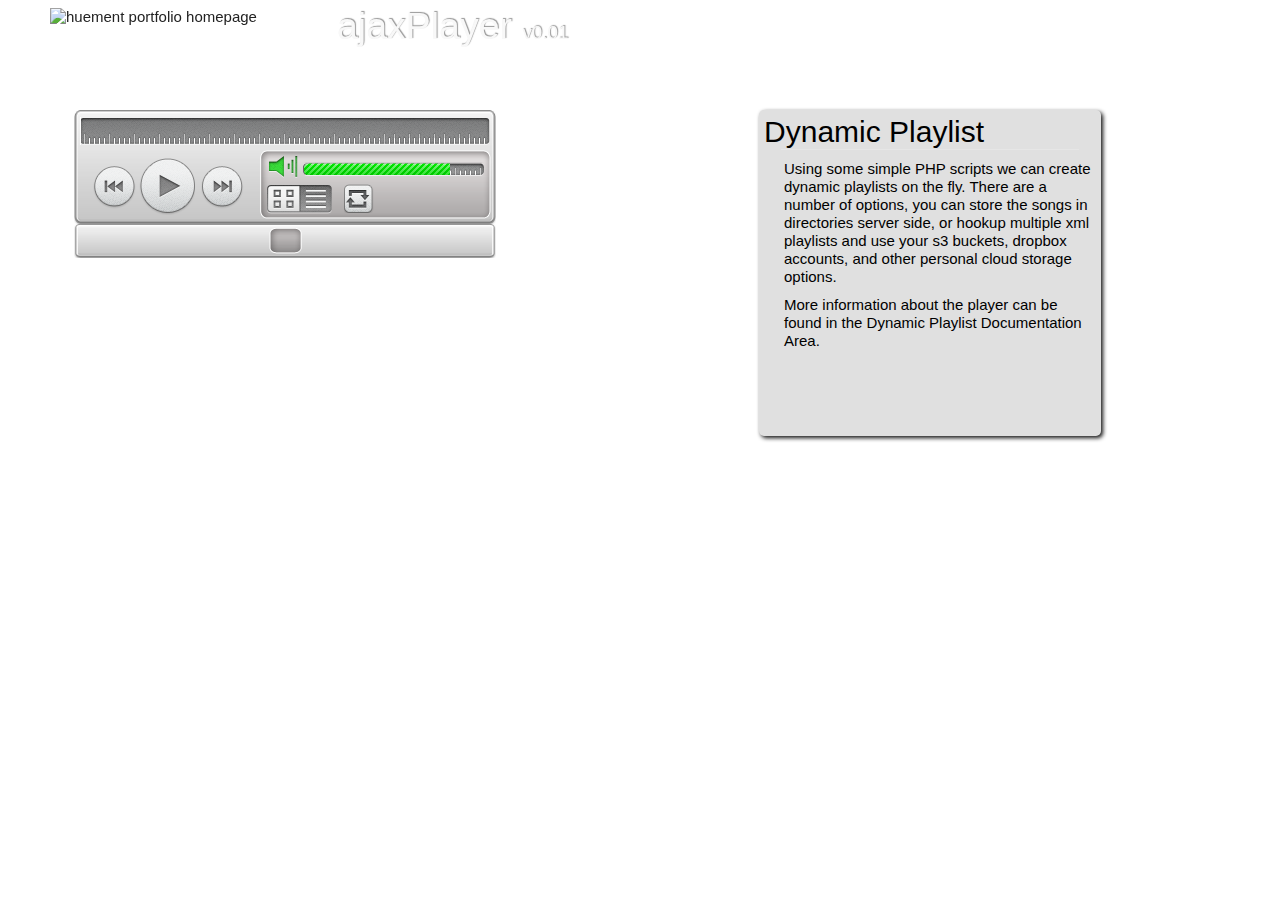
==== demo/fixed_dynamic.html @ f6c92ec7 "Still More" ====
<!doctype html>
<html>
<head>
	<meta charset="utf-8">
	<meta name="description" content="">
	<!-- Mobile viewport -->
	<meta name="viewport" content="width=device-width">
	<title>Fixed UI. DYNAMIC PHP GENERATED Playlist</title>
	<link rel="stylesheet" type="text/css" href="../css/ringo.css"/>
	<!-- Demo Styles
	<link rel="stylesheet" media="screen" type="text/css" href="../css/demo.css" />
	<link rel="stylesheet" media="screen" type="text/css" href="../css/fluidPlayer.css"/>
	-->
	<link rel="stylesheet" media="screen" type="text/css" href="../css/fixedPlayer.css" />
	<link rel="stylesheet" media="screen" type="text/css" href="../skin/lucky3.css" />	
	<link rel="stylesheet" media="screen" type="text/css" href="../css/demo.css" />
	<style type="text/css">

	</style>
	
	<script type="text/javascript" src="http://huement.s3.amazonaws.com/code/jquery.js"></script>
	<script type="text/javascript" src="http://huement.s3.amazonaws.com/code/hui/hui-min.js"></script>
	<!--[if lt IE 9]> <script src="http://huement.s3.amazonaws.com/code/IE9.js"></script> <![endif]-->
	
		<!-- xmlplayer widget | Flash Fallback scripts -->
		<script type="text/javascript" src="http://www.google.com/jsapi"></script>
		<script>google.load("swfobject", "2.1");</script>
		<!-- xmlplayer widget | Main jQuery Plugins -->
		<script type="text/javascript" src="../js/ajaxPlayer_fixed.js"></script>
		
		<!-- xmlplayer widget | Main jQuery Plugins -->
		<script type="text/javascript" src="js/fixed_xml_Sample.js?ver=23"></script>
</head>
<body>
	<!-- ***** HEADER START ***** -->
	<div id="header">
	    <!-- logo -->
	    <div id="logo"><a href="http://dev.huement.com/ajaxplayer"><img src="http://huement.s3.amazonaws.com/imgs/huement@48.png" alt="huement portfolio homepage" width="225" height="40"></a></div>
	    <!-- logo -->
	    <!-- main menu -->
	    <div class="main_menu">
	        <h2 class='title_text'>ajaxPlayer  <span style="font-size:0.5em">v0.01</span></h2>
	    </div>
	    <!-- end of main menu -->
	</div><!-- End of header -->
	<!-- ***** HEADER END ***** -->
	
<div id="container">
	<div id="content"> 
		
		<div class="boxFull" style="margin-top:100px;width:100%">
			<div class="R box13 shadowRound greyb p5">
				
					<h2>Dynamic Playlist</h2>
						<hr />

						<p class="mailTools" style="margin:10px 0 0 20px">
							Using some simple PHP scripts we can create dynamic playlists on the fly. There are a number of options, you can store the songs in directories server side, or hookup multiple xml playlists and use your s3 buckets, dropbox accounts, and other personal cloud storage options.
						</p>
						<p class="mailTools" style="margin:10px 0 0 20px">
							More information about the player can be found in the Dynamic Playlist Documentation Area. 
						</p>
						<div class="push"></div>
			</div>
		<!-- CLEAR -->
			<div id="content_player" style="margin:50px 0 0 10px">
				<!-- jPlayer 2 -->
					<div id="jquery_jplayer_3" class="jp-jplayer"></div>
					  <div class="jp-audio">
						<div class="jp-type-playlist">
							<div id="jp_interface_3" class="jp-interface">
								<ul class="jp-controls">
									<li><a href="#" class="jp-play" tabindex="1">play</a></li>
									<li><a href="#" class="jp-pause" tabindex="1" style="display: none; ">pause</a></li>
									<li><a href="#" class="jp-stop" tabindex="1">stop</a></li>
									<li><a href="#" class="jp-mute" tabindex="1">mute</a></li>
									<li><a href="#" class="jp-unmute" tabindex="1" style="display: none; ">unmute</a></li>
									<li><a href="#" class="jp-previous" tabindex="1">previous</a></li>
									<li><a href="#" class="jp-next" tabindex="1">next</a></li>
									<li><a href="#" class="jp-toggle-on tipTip" title="add music" tabindex="1">toggle-on</a></li>
									<li><a href="#" class="jp-toggle-off tipTip" title="playlist" style="display:none" tabindex="1">toggle-off</a></li>
									<li><a href="#" class="jp-shuffle tipTip" title="shuffle" tabindex="1">shuffle</a></li>
									
								</ul>
								<div class="jp-progress">
									<div class="jp-seek-bar" style="width: 100%; ">
										<div class="jp-play-bar" style="width: 0%; "></div>
									</div>
								</div>
								<div class="jp-volume-bar">
									<div class="jp-volume-bar-value" style="width: 80%; "></div>
								</div>
								
								
								
								<div class="jp-current-time">00:00</div>
								<div class="jp-duration">04:20</div>
							</div>

							<div id="panel">
								<div id="jp_playlist_3" class="jp-playlist">
									<ul class='playList'>
									</ul>
								</div>
							</div>
							
							
							<div class="jp-directoryView">
								<ul class='directoryView'>
								</ul>
							</div>

							
							<div class="slide btn-slide"><div id="current-time"></div><div id="duration"></div></div>
						</div>
					</div>
				<!-- jPlayer 2 -->
			</div>
		</div>
	
			
	</div>
<!-- end #container --></div>
</body>
</html>
---- css/ringo.css ----
/* 
 * hui | huement user interface
 * style sheet
 * version: 0.03
 *
 * Copyright (c) 2012 huement
 * Licensed under the MIT and GPL licenses.
 *  - http://www.opensource.org/licenses/mit-license.php
 *
 * Author: Derek Scott https://plus.google.com/u/1/115343423240861513721/
 * Skin Version: Glass Onion
 * Date: 1/15th/2012
 *
 * 
 * Table Of Contents:
 *
 * [S01] Browser Reset
 * [S02] Available Body Setups
 * [S03] Characters and Fonts
 * [S04] PRE Code Formatting
 * [S05] Theme Colors
 * [S06] Extra CSS3 Effects
 * [S07] FaceBox
 * [S08] jGrowl glass theme
 * [S09] TipTip black theme
 * [S10] jWindows
 *
 *
*/
/* [S01] 1_reset.css  **********************************************************/
/*
Copyright (c) 2011, Yahoo! Inc. All rights reserved.
Code licensed under the BSD License:
http://developer.yahoo.com/yui/license.html
version: 2.9.0
*/
/* main reset */
body,div,dl,dt,dd,ul,ol,li,h1,h2,h3,h4,h5,h6,pre,code,form,fieldset,legend,input,button,textarea,select,p,blockquote,th,td{margin:0;padding:0}table{border-collapse:collapse;border-spacing:0}fieldset,img{border:0}address,button,caption,cite,code,dfn,em,input,optgroup,option,select,strong,textarea,th,var{font:inherit}del,ins{text-decoration:none}li{list-style:none}caption,th{text-align:left}h1,h2,h3,h4,h5,h6{font-size:100%;font-weight:normal}q:before,q:after{content:''}abbr,acronym{border:0;font-variant:normal}sup{vertical-align:baseline}sub{vertical-align:baseline}legend{color:#000}body{font:13px/1.231 arial,helvetica,clean,sans-serif;*font-size:small;*font:x-small}select,input,textarea,button{font:99% arial,helvetica,clean,sans-serif}table{font-size:inherit;font:100%}pre,code,kbd,samp,tt{font-family:monospace;*font-size:108%;line-height:100%}
body {
	font:15px arial,helvetica,clean,sans-serif;
	*font-size:normal; /* for IE */
	*font:normal; /* for IE in quirks mode */
	overflow-x:auto;
}

/* Main Layout Section */

/* [S02] 2_body.css  **********************************************************/
/* Part A  */
/* SetUp A WorkSpace  */
html, body { 
	min-height: 100% !important; 
	height: 100% !important; 
	width:100%;
	display:block;
}
/* Full Length Header */
#header{
height:70px;
width:100%;
position:relative;
/*
* for a top bar style fixed header 
position:fixed;
top:0;
left:0;
*/
margin-bottom;10px;
border-bottom:3px solid #333;
padding-left:30px;
}

.header_center { 
	min-width:100%; 
	width:1000px; 
	width: auto !important;
	min-height:60px;
	margin:0;
	padding:0px;
}
.header_center_img { position:relative;display:block;margin: 0 auto; }

/* Fancy Header */
.header_full { 
	min-width:100%;
	width:100%;
	width: auto !important;
	margin:0;
}

/* add this to make the Fixed a fixed top toolbar (requires step 2) */
.Top, .top { position:fixed;top:0;z-index:888 !important;}
/* Fixed Header Step 2:
*Add this additional class to your main .box
*else your content will be over run.
*padding should be Same as Header Height 
*/
.boxFH { padding-top:70px;}

/* These optional ID's can be applied to
*create a fullscreen wallpaper background effect
* We recommend using an image preload script (spectyle.js) or similiar
* as your background image needs to be fairly large (in pixels and bytes)
* for the html required see the 0_20_Wallpaper.php (or .html) example
*/
/* FullScreen Wallpaper */
#background {
	position:absolute;width:100%;
	height:100%;top: 0px;left: 0px;z-index:-999;
	overflow: hidden;
}

#doublestamp {position:absolute;
	width:100%;height:100%;
	top: 0px;left: 0px;z-index:-1;
	background-image:url("images/block.png");
	background-repeat:repeat;
}

/* SetUp Footer */
.footer { background: #222; height: 71px; color: #FFF; margin-top:10px;border-top:1px ridge #999999; }
p.footerText {margin-top:10px;padding-top:15px;text-align:center;line-height:20px;height:20px;}

.fancyFooter { width:1000px;margin: 0 auto;background: #FFF;padding:5px; }

/* StickyFooter */
/* Step 2. Use this class="S" on your footer. */
/* Step 3. Include <div class="push"></div> at the end of .alpha */
.S, .push { height:81px;clear:both; }

/* Fixed Footer */
.F { height:85px; position:fixed; bottom:0;min-width:100%;width:100%;margin-top:15px; }

/* body.css part B */
/* Box SetUp (create area for content) */
#boxSticky { 
	overflow:auto;
	padding-bottom: 70px;
}

/* main content */
#container {
	position: relative;
	padding: 10px 5%;
	min-width:800px;
}	
#content {
	width:90%;
}
/* .box and .boxFix habe no defined width. style inline */
.box {
	display: block;padding:5px;
	min-height: 100%;height:100%;
	min-width:800px;position:relative;margin:0 auto;
}

.boxFix { display: block;margin: 0px auto; }

/* for the rest, think FRACTIONS 2/3 1/3 etc */
.boxHalf {min-width:250px;width:49%;}
.boxThird {width:32%;min-width:165px;}
.boxTwoThird {width:65%;min-width:335px;}
.boxFourth {width:23.5%;min-width:125px;}

.box12 {min-width:250px;width:49%;}
.box13 {width:32%;min-width:165px;}
.box23 {width:65%;min-width:335px;}
.box14 {width:23.5%;min-width:125px;}

/* SetUp Columns (Divide Boxes in Further or in Half) */
.column, .columnL, .columnR { 
	display: block; zoom: 1; 
	*display: inline; 
	letter-spacing: normal; 
	word-spacing: normal; 
	vertical-align: top; 
}

.column {display: block;height:100%;}
.columnL {float:left;width:49%;padding: 0 5px 5px 0;}
.columnR {float:right;width:49%;padding: 0 0 5px 5px;}

/* Clears (needed for sticky footer and helpful when using floats) */
br {min-height:10px;height:10px;}
.alpha:after,.alphaSticky:after, .column:after, br,  br:after {content:" ";display:block;height:0;clear:both;visibility:hidden;}
hr { clear:both;width:90%;color:#000; border-color:#FFF;margin:0 auto;margin-bottom:20px;}
hr.dark { clear:both;width:90%;color:#000; border-color:#666;margin:0 auto;margin-bottom:20px;}

/* Standard Floats */
/* Easy Float / Quick Alignment */
.L, .l {float:left;}
.R, .r {float:right;}
.C, .c {margin-left: auto;margin-right: auto;text-align:center;}
.m10 {margin:10px;}
.p10 {padding:10px;}
.m5 {margin:10px;}
.p5 {padding:10px;}

/* [S03] 3_character.css  **********************************************************/
/*--- Basics ---*/
/* Theme Fonts */
h1{font-size:45px;} h2{font-size:30px;} h3{font-size:25px;} h4{font-size:23px;}
h1,h4,h5,h6,strong{font-weight:bold;}

h4 {font-size: 28px;}
h4:first-letter {font-size: 32px;}
blockquote,ul,ol,dl{margin:1.2em;}
ol,ul,dl{margin-left:2em;}
ol li{list-style:none;}
ul li{list-style:none;}
dl dd{margin-left:1em;}

li.S, li.style {background: #f6f6f6;border-bottom:1px inset #666;padding:2px 0 8px 20px;font-size:15px;min-height:10px;height:10px;}
li.S:nth-child(2n), li.style:nth-child(2n) {background: #dbdbdb}

/* Fun Fonts Styling and img padding */
.plain { text-align: left;font-size:1.2em;
font-family: futura, 'gill sans', verdana, helvetica, arial;}

p { margin-bottom: 1em; }
strong { font-weight: bold; }
em { font-style: italic; }
a { text-decoration: none; color: #636363; }
a, h1 a, h2 a { text-decoration: none; }
a:hover { color: #0051FF; }
a:visited:hover { color: #9900FF; }
a img { border: none; }

p {
	border:none;
	font-family:Verdana, Geneva, sans-serif;
	font-size:15px;
	padding:5x 0 0 5px;
	line-height:18px;
}

.footnote {
	font-size:12px;
	font-style: italic;
	line-height:14px;
	font-family:"Palatino Linotype", "Book Antiqua", Palatino, serif;
}
/* [S04] PRE CODE Format **********************************************************/
/*--- Code ---*/
pre > code {
	display: block;
	color: white;
	background: #141414;
	border: 1px solid white;
	padding: 1em !important; /* remove if base important is removed, too */
	overflow: auto;
	font-size: .9em;
}
a code {
	background: transparent;
	border: 0;
}
a:hover code {
	color: inherit;
}
code, pre, .fixed {
	font-family: Monaco, Courier, monospace !important;
	font-weight: normal;
	font-size: 0.85em;
	white-space: pre;
}
code {
	padding: .2em .25em !important;
	border: 1px solid #F0F0F0;
	background: #FAFAFA;
}
pre {
	font-size: 16px;
	font-weight:bold;
	font-family: "Courier New";
	background: #3d3d3d;
	padding: 10px 5px;
	color: #f5f5f5;
	border:1px solid #fff;
	-webkit-border-radius: 4px;
	-moz-border-radius: 4px;
	border-radius: 4px;
}

/* [S05] 5_theme.css  **********************************************************/
/* Fancy CSS Shits */
/* ie 6 and older browsers dont support most this. fallback when available */
.theme_header {
	width:100%;
	position:relative;
	margin:-8px 0px auto;
	padding:4px 0px 4px 0px;
	text-shadow: 1px -1px 1px #111;
	color:#FFF;
	overflow: hidden;
	border-bottom:1px solid #333 !important;
}

/*  THEME COLORS - this section targets alot of things, but only changes the background. */
/* this allows space saving, and easy access to all your gradients. */

/* default state colors */
button, label.iPhoneCheckLabelOff, .ui-widget button, .theme_back {
	background-color: rgb(237,237,237);
	background-image: -webkit-gradient(linear,left bottom,left top,color-stop(1, rgb(237,237,237)),color-stop(0, rgb(196,196,196)));
	background-image: -moz-linear-gradient(center top,rgb(237,237,237),rgb(196,196,196));
	background-image: -o-linear-gradient(top,rgb(237,237,237),rgb(196,196,196));
}

/* themes highlight color */
.theme_back {
border: 1px solid #B6B6B6; 
	font-weight: normal; 
	color: #bb2a2d; 
	-webkit-box-shadow: 0 1px 0 rgba(255,255,255,0.6) inset;
	-moz-box-shadow: 0 1px 0 rgba(255,255,255,0.6) inset;
	box-shadow: 0 1px 0 rgba(255,255,255,0.6) inset;
}

/* animation properties */
button:hover, button:active, button:focus, .ui-state-active, .ui-state-focus {
    -webkit-transition: all 0.25s ease-in-out;
    -moz-transition: all 0.25s ease-in-out;
    -o-transition: all 0.25s ease-in-out;
}
/* no animation properties */
.ui-slider-handle {
	-webkit-transition: none;
    -moz-transition: none;
    -o-transition: none;
}

/* active state colors */
.theme_header, .ui-state-active, .ui-widget-content .ui-state-active, .ui-widget-header .ui-state-active, button:active, .theme_back:hover, .theme_back:focus, .theme_back:active, .ui-button.ui-state-focus, .ui-buttonset .ui-button.ui-state-active, .ui-dialog .ui-dialog-titlebar, .ui-datepicker .ui-datepicker-header, .ui-progressbar .ui-progressbar-value {
/*background: #00B40F;
background: -moz-linear-gradient(0% 100% 90deg, #67b021, #00B40F);
background: -webkit-gradient(linear, 0% 0%, 0% 100%, from(#67b021), to(#00B40F));
background-image: -o-linear-gradient(top, #67b021, #00B40F);*/
	cursor:pointer;
	color:#fff;
	background-color: rgb(214, 89, 0);
	background-image: -webkit-gradient(linear,left bottom,left top,color-stop(1, rgb(214, 89, 0)),color-stop(0, rgb(175, 51, 0)));
	background-image: -moz-linear-gradient(center top,rgb(214, 89, 0),rgb(175, 51, 0));
	background-image: -o-linear-gradient(top,rgb(214, 89, 0),rgb(175, 51, 0));
}

/* hover state colors (brighter than active) */
.ui-state-hover, .ui-widget-content .ui-state-hover, .ui-widget-header .ui-state-hover, .ui-state-focus, .ui-widget-content .ui-state-focus, .ui-widget-header .ui-state-focus, #audio-play-bar, #video-play-bar, .jp-volume-bar-value, #jYTp-play-bar, label.iPhoneCheckLabelOn {
	cursor:pointer;
	color:#fff;
	background-color: rgb(230, 132, 44);
	background-image: -webkit-gradient(linear,left bottom,left top,color-stop(1, rgb(230, 132, 44)),color-stop(0, rgb(175, 51, 0)));
	background-image: -moz-linear-gradient(center top,rgb(230, 132, 44),rgb(175, 51, 0));
	background-image: -o-linear-gradient(top,rgb(230, 132, 44),rgb(175, 51, 0));
}
/*--- Tables ---*/
table {
	clear: both;
	width: 100%;
	border-collapse: collapse;
	border-spacing: 0;
	border: 1px solid #e6e6e6;
	background: #fafafa;
	margin: 12px 0;
}
td, th {
	padding: .25em 1em;
	border: 1px solid #e6e6e6;
	vertical-align: middle;
	text-align: left;
	font-weight: normal;
	color: #666;
	font-size: 0.85em;
}
tr:nth-child(even) {
	background: #fff;
}
thead th, tfoot td {
	background: #f3f3f3;
	color: #333;
	text-align: left;
	font-size: 1em;
	font-weight: bold;
	padding: .5em .75em;
}
/*--- Forms ---*/
form {
	display: block;
	clear: both;
	background: #fafafa;
	padding: 1em 2em 2em 2em;
	border: 1px solid #e6e6e6;
}
fieldset {
	padding: 2em;
	margin: 0 0 1em 0;
	border: 1px solid #e6e6e6;
	background: #f3f3f3;
}
legend {
	padding: .5em 1em;
	border: 1px solid #e6e6e6;
	background: #fff;
	font-size: 22px;
}
label {
	padding: 0 1em 0 0;
	color: #454545;
	font-weight: normal;
}
input, button {
	font-family: Helvetica, Arial, sans-serif;
	padding: 2px 4px;
	border: 1px solid #e5e5e5;
	color: #454545;
	font-size: 1em;
	line-height: 1.25em;
}
input[type=text], input[type=password], input[type=submit], textarea {
	clear: both;
	display: block;
	padding: .25em .5em;
}
input[type=text], input[type=password], textarea {
	width: 97%;
	max-width: 950px;
	margin: .5em 0 1em 0;
	padding:.5em;
}

input[type=submit], input[type=button], input[type=reset], input[type=file], button {
	-moz-border-radius: 4px;
	-webkit-border-radius: 4px;
	border-radius: 4px;
	padding: .5em 1em;
	margin: 0 .75em 0 0;
	background-color: white;
	color: black !important;
	border: 1px solid #e5e5e5 !important;
	cursor: pointer;
}
select {
	clear: both;
	display: block;
	margin: .5em 0 1em 0;
}
div.checkbox {
	clear: both;
	padding: 1em 0;
}
.checkbox label {
	display: inline;
}
input[type=submit] {
	margin: 1em inherit;
	border: none;
	color: #F06910;
	font-size: 16px;
	font-weight: bold;
}
input[type=text]:focus, input[type=password]:focus, textarea:focus {
	border-color: #F06910;
	outline: none;
	color:#FFFFFF;
	background: #616161;
}
/*--- Misc ---*/
hr {
	border: none;
	height: 0;
	border-bottom: 1px solid #e6e6e6;
	margin:1em 0;
}
sup, sub {
	color: #666;
	font-size: .65em;
}
acronym {
	font-weight: bold;
	font-style: italic;
	color: #333;
}
abbr {
	color: #333;
}

blockquote {
	padding: 0.15em .5em;
	margin: 0.5em 0;
	font-size: 2em;
	color: #666;
	display: block;
	font-style: italic;
}

blockquote:before, blockquote:after {
	display: inline;
	color: #e5e5e5;
	font-size: 3em;
	position: relative;
	top: 0.25em;
	left: -0.1em;
}

blockquote:before {
	content: '\D \201C';
}

blockquote:after {
	content: '\201D';
}

/*--- Shadows ---*/
code {
	-moz-box-shadow: 0 0 3px rgba(0,0,0,.1);
	-webkit-box-shadow: 0 0 3px rgba(0,0,0,.1);
	box-shadow: 0 0 3px rgba(0,0,0,.1);
	color: #666;
}
table, form, pre > code {
	margin-top: 0px;
	margin-bottom: 12px;
}
table, form, pre > code, .shadow {
	-moz-box-shadow: 2px 2px 12px rgba(0,0,0,.15);
	-webkit-box-shadow: 2px 2px 12px rgba(0,0,0,0.15);
	box-shadow: 2px 2px 12px rgba(0,0,0,.15);
}
img.shadow {
	border: 1px solid rgba(255,255,255,.15);
}
input[type=submit], input[type=button], input[type=reset], input[type=file], button {
	-moz-box-shadow: 0 0 6px rgba(0,0,0,.1);
	-webkit-box-shadow: 0 0 6px rgba(0,0,0,.1);
	box-shadow: 0 0 6px rgba(0,0,0,.1);
}
input[type=submit]:hover, input[type=button]:hover, input[type=reset]:hover, button:hover {
	-moz-box-shadow: inset 0 0 6px rgba(0,0,0,.15);
	-webkit-box-shadow: inset 0 0 6px rgba(0,0,0,.15);
	box-shadow: inset 0 0 6px rgba(0,0,0,.15);
}
textarea {
	-moz-box-shadow: inset 0 0 3px rgba(0,0,0,.1);
	-webkit-box-shadow: inset 0 0 3px rgba(0,0,0,.1);
	box-shadow: inset 0 0 3px rgba(0,0,0,.1);
	-webkit-transition: all 0.25s ease-in-out;
    -moz-transition: all 0.25 ease-in-out;
    -o-transition: all 0.25s ease-in-out;
	padding: 6px;
	text-align:left;
	-webkit-border-radius: 4px;
	-moz-border-radius: 4px;
	border-radius: 4px;
	border: 1px solid #8f8f8f;
	background-color: #e0e0e0;
	color:#000000;
	font:18px arial,helvetica,clean,sans-serif;
}
textarea:hover {
	border: 1px inset #FFFFFF;
	background-color: #FFFFFF;
	color:#3d3d3d;
}
textarea:focus {
	border: 1px inset #FFFFFF;
	background-color: #FFFFFF;
	color:#000000;
}


/*White button 
---------------------------------------------- */
.white {
	display: inline-block;
	zoom: 1; /* zoom and *display = ie7 hack for display:inline-block */
	*display: inline;
	vertical-align: baseline;
	margin: 0 2px;
	outline: none;
	cursor: pointer;
	text-align: center;
	text-decoration: none;
	font: 14px/100% Arial, Helvetica, sans-serif;
	padding: .5em 2em .55em;
	text-shadow: 0 1px 1px rgba(0,0,0,.3);
	-webkit-border-radius: .5em; 
	-moz-border-radius: .5em;
	border-radius: .5em;
	-webkit-box-shadow: 0 1px 2px rgba(0,0,0,.2);
	-moz-box-shadow: 0 1px 2px rgba(0,0,0,.2);
	box-shadow: 0 1px 2px rgba(0,0,0,.2);
	color: #606060;
	border: solid 1px #b7b7b7;
	background: #fff;
	background: -webkit-gradient(linear, left top, left bottom, from(#fff), to(#ededed));
	background: -moz-linear-gradient(top,  #fff,  #ededed);
	filter:  progid:DXImageTransform.Microsoft.gradient(startColorstr='#ffffff', endColorstr='#ededed');
}
.white:hover {
	text-decoration: none;
	background: #ededed;
	background: -webkit-gradient(linear, left top, left bottom, from(#fff), to(#dcdcdc));
	background: -moz-linear-gradient(top,  #fff,  #dcdcdc);
	filter:  progid:DXImageTransform.Microsoft.gradient(startColorstr='#ffffff', endColorstr='#dcdcdc');

}
.white:active {
	position: relative;
	top: 1px;
	color: #999;
	background: -webkit-gradient(linear, left top, left bottom, from(#ededed), to(#fff));
	background: -moz-linear-gradient(top,  #ededed,  #fff);
	filter:  progid:DXImageTransform.Microsoft.gradient(startColorstr='#ededed', endColorstr='#ffffff');

}

/* MAC STYLE
*******************************************************************************/
.MAC {background: #eee;background: -moz-linear-gradient(0% 100% 90deg, #ccc, #eee);background: -webkit-gradient(linear, 0% 0%, 0% 100%, from(#eee), to(#ccc));border: 1px solid #ccc;border-bottom: 1px solid #bbb;-moz-border-radius: 3px;-webkit-border-radius: 3px;border-radius: 3px;color: #333;font-family: "Lucida Grande", "Lucida Sans Unicode", "Lucida Sans", Geneva, Verdana, sans-serif;font-size: 15px;font-weight: bold;line-height: 1;padding: 8px;text-align: center;text-shadow: 0 1px 0 #eee;width:120px;text-decoration:none;}
.MAC:hover {background: #ddd;background: -moz-linear-gradient(0% 100% 90deg, #bbb, #ddd);background: -webkit-gradient(linear, 0% 0%, 0% 100%, from(#ddd), to(#bbb));border: 1px solid #bbb;border-bottom: 1px solid #999;cursor: pointer;text-shadow: 0 1px 0 #ddd;text-decoration:none;}
.MAC:active {border: 1px solid #aaa;border-bottom: 1px solid #888;-moz-box-shadow: inset 0 0 5px 2px #aaa, 0 1px 0 0 #eee;-webkit-box-shadow: inset 0 0 5px 2px #aaa, 0 1px 0 0 #eee;box-shadow: inset 0 0 5px 2px #aaa, 0 1px 0 0 #eee;text-decoration:none;}

/* Lucky You!
*******************************************************************************/
.lucky {
  background: #7be02e;
  background: -moz-linear-gradient(0% 100% 90deg,#54be04, #7be02e);
  background: -webkit-gradient(linear, 0% 0%, 0% 100%, from(#7be02e), to(#54be04));
  border: 1px solid #54be04;
  border-bottom: 1px solid #57ae13;
  -moz-border-radius: 3px;
  -webkit-border-radius: 3px;
  border-radius: 3px;
  -moz-box-shadow: inset 0 1px 0 0 #93df58;
  -webkit-box-shadow: inset 0 1px 0 0 #93df58;
  box-shadow: inset 0 1px 0 0 #93df58;
  color: #fff;
  font-family: "Lucida Grande", "Lucida Sans Unicode", "Lucida Sans", Geneva, Verdana, sans-serif;
  font-size: 16px;
  font-weight: bold;
  line-height: 1;
  padding: 7px 0 8px 0;
  text-align: center;
  text-shadow: 0 -1px 0 #4c9021;
  width: 150px;
}

.lucky:hover {
  background: #76b347;
  background: -moz-linear-gradient(0% 100% 90deg,#5ea428, #86e43f);
  background: -webkit-gradient(linear, 0% 0%, 0% 100%, from(#86e43f), to(#5ea428));
  -moz-box-shadow: inset 0 1px 0 0 #81c84c;
  -webkit-box-shadow: inset 0 1px 0 0 #81c84c;
  box-shadow: inset 0 1px 0 0 #81c84c;
  cursor: pointer;
}

.lucky:active {
  border: 1px solid #6bf005;
  border-bottom: 1px solid #4fa40e;
  -moz-box-shadow: inset 0 0 8px 4px #4fa30f, 0 1px 0 0 #eee;
  -webkit-box-shadow: inset 0 0 8px 4px #4fa30f, 0 1px 0 0 #eee;
  box-shadow: inset 0 0 8px 4px #4fa30f, 0 1px 0 0 #eee;
}

/* iTunes STYLE
*******************************************************************************/
.iTunes {
  background: #a5b8da;
  text-decoration:none;
  background: -moz-linear-gradient(0% 100% 90deg, #7089b3, #a5b8da);
  background: -webkit-gradient(linear, 0% 0%, 0% 100%, from(#a5b8da), to(#7089b3));
  border-top: 1px solid #758fba;
  border-right: 1px solid #6c84ab;
  border-bottom: 1px solid #5c6f91;
  border-left: 1px solid #6c84ab;
  -moz-border-radius: 18px;
  -webkit-border-radius: 18px;
  border-radius: 18px;
  -moz-box-shadow: inset 0 1px 0 0 #aec3e5;
  -webkit-box-shadow: inset 0 1px 0 0 #aec3e5;
  box-shadow: inset 0 1px 0 0 #aec3e5;
  color: #fff;
  font-family: "Lucida Grande", "Lucida Sans Unicode", "Lucida Sans", Geneva, Verdana, sans-serif;
  font-size: 13px;
  font-weight: bold;
  line-height: 1;
   padding:8px 20px 8px 20px;
  text-align: center;
  text-shadow: 0 -1px 1px #64799e;
  text-transform: uppercase;
  width: 150px;
}

.iTunes:hover, .iTunes:visited:hover {
  background: #9badcc;
  text-decoration:none;
  background: -moz-linear-gradient(0% 100% 90deg, #687fa6, #9badcc);
  background: -webkit-gradient(linear, 0% 0%, 0% 100%, from(#9badcc), to(#687fa6));
  border-top: 1px solid #6d86ad;
  border-right: 1px solid #647a9e;
  border-bottom: 1px solid #546685;
  border-left: 1px solid #647a9e;
  -moz-box-shadow: inset 0 1px 0 0 #a5b9d9;
  -webkit-box-shadow: inset 0 1px 0 0 #a5b9d9;
  box-shadow: inset 0 1px 0 0 #a5b9d9;
  cursor: pointer;
  color: #fbfbfb;
 
}

.iTunes:active {
  border: 1px solid #546685;
  text-decoration:none;
  -moz-box-shadow: inset 0 0 8px 2px #7e8da6, 0 1px 0 0 #eee;
  -webkit-box-shadow: inset 0 0 8px 2px #7e8da6, 0 1px 0 0 #eee;
  box-shadow: inset 0 0 8px 2px #7e8da6, 0 1px 0 0 #eee;
  color: #f3f3f3;
}

/*black
*******************************************************************************/
.black {
	background: #111;
	text-decoration:none;
	background: -moz-linear-gradient(0% 100% 90deg, #FFFFFF, #000000,
	rgba(0, 0, 0, 0.9) 0%,
	rgba(20, 20, 20, 0.9) 50%,
	rgba(30, 30, 30, 0.9) 50%,
	rgba(50, 50, 50, 0.9) 100%);
	background: -webkit-gradient(linear, 0 0, 0 100%,
	color-stop(0, rgba(50, 50, 50, 0.9)),
	color-stop(0.5, rgba(30, 30, 30, 0.9)),
	color-stop(0.5, rgba(20, 20, 20, 0.9)),
	color-stop(1, rgba(0, 0, 0, 0.9)));
	border: 0;
	-moz-border-radius: 4px;
	-webkit-border-radius: 4px;
	border-radius: 4px;
	-moz-box-shadow: inset 1px 1px 1px 0px rgba(135, 135, 135, 0.1), inset -1px -1px 1px 0px rgba(135, 135, 135, 0.1);
	-webkit-box-shadow: inset 1px 1px 1px 0px rgba(135, 135, 135, 0.1), inset -1px -1px 1px 0px rgba(135, 135, 135, 0.1);
	box-shadow: inset 1px 1px 1px 0px rgba(135, 135, 135, 0.1), inset -1px -1px 1px 0px rgba(135, 135, 135, 0.1);
	color:#ffffff !important;
	font-family: "helvetica neue", helvetica, arial, sans-serif;
	font-size: 25px;
	font-weight:bold;
	text-align:center;
	line-height: 1;
	padding: 12px;
	text-shadow: 0px -1px 1px rgba(0, 0, 0, .8), 0 1px 1px rgba(255, 255, 255, 0.3);
	width: 150px;
}

.black:hover {
	background: #222;
	text-decoration:none;
	background: -moz-linear-gradient(0% 100% 90deg, #FFFFFF, #000000,
	rgba(20, 20, 20, 0.9) 0%,
	rgba(40, 40, 40, 0.9) 50%,
	rgba(50, 50, 50, 0.9) 50%,
	rgba(70, 70, 70, 0.9) 100%);
	background: -webkit-gradient(linear, 0 0, 0 100%,
	color-stop(0, rgba(70, 70, 70, 0.9)),
	color-stop(0.5, rgba(50, 50, 50, 0.9)),
	color-stop(0.5, rgba(40, 40, 40, 0.9)),
	color-stop(1, rgba(20, 20, 20, 0.9)));
	cursor: pointer;
}

.black:active {
	background: #000;
	background: -moz-linear-gradient(0% 100% 90deg, #FFFFFF, #000000,
	rgba(0, 0, 0, 0.9) 0%,
	rgba(10, 10, 10, 0.9) 50%,
	rgba(20, 20, 20, 0.9) 50%,
	rgba(30, 30, 30, 0.9) 100%);
	background: -webkit-gradient(linear, 0 0, 0 100%,
	color-stop(0, rgba(30, 30, 30, 0.9)),
	color-stop(0.5, rgba(20, 20, 20, 0.9)),
	color-stop(0.5, rgba(10, 10, 10, 0.9)),
	color-stop(1, rgba(0, 0, 0, 0.9)));
}

/*red
*******************************************************************************/
.red {
  background: #c63929;
  background: -moz-linear-gradient(0% 100% 90deg, #891100 0%, #B51700 50%, #c63929 50%, #EE432E 100%);
  background: -webkit-gradient(linear, 0 0, 0 100%, color-stop(0, #ee432e), color-stop(0.5, #c63929), color-stop(0.5, #b51700), color-stop(1, #891100));
  border: 1px solid #951100;
  -moz-border-radius: 5px;
  -webkit-border-radius: 5px;
  border-radius: 5px;
  -moz-box-shadow: inset 0px 0px 0px 1px rgba(255, 115, 100, 0.4), 0 1px 3px #333;
  -webkit-box-shadow: inset 0px 0px 0px 1px rgba(255, 115, 100, 0.4), 0 1px 3px #333;
  box-shadow: inset 0px 0px 0px 1px rgba(255, 115, 100, 0.4), 0 1px 3px #333;
  color: #fff;
  font-family: "helvetica neue", helvetica, arial, sans-serif;
  font-size: 20px;
  font-weight: bold;
  line-height: 1;
  padding: 12px;
  text-align: center;
  text-shadow: 0px -1px 1px rgba(0, 0, 0, .8);
  width: 150px;
}

.red:hover, .red:visited:hover {
  background: #cb0500;
  background: -moz-linear-gradient(0% 100% 90deg, #a20601 0%, #cb0500 50%, #db504d 50%, #f37873 100%);
  background: -webkit-gradient(linear, 0 0, 0 100%, color-stop(0, #f37873), color-stop(0.5, #db504d), color-stop(0.5, #cb0500), color-stop(1, #a20601));
  cursor: pointer;
  color: #fbfbfb;
}

.red:active {
  background: #b30300;
  background: -moz-linear-gradient(0% 100% 90deg, #700d00 0%, #9c1500 50%, #ad3224 50%, #d43c28 100%);
  background: -webkit-gradient(linear, 0 0, 0 100%, color-stop(0, #d43c28), color-stop(0.5, #ad3224), color-stop(0.5, #9c1500), color-stop(1, #700d00));
  -moz-box-shadow: inset 0px 0px 0px 1px rgba(255, 115, 100, 0.4);
  -webkit-box-shadow: inset 0px 0px 0px 1px rgba(255, 115, 100, 0.4);
  box-shadow: inset 0px 0px 0px 1px rgba(255, 115, 100, 0.4);
  color: #333333;
}

/*orange
*******************************************************************************/
.orange {
  background: #fd7412;
  background: -moz-linear-gradient(0% 100% 90deg, #cc4700 0%, #cc4700 50%, #fd7412 50%, #fd7412 100%);
  background: -webkit-gradient(linear, 0% 50%, 0% 51%, from(#fd7412), to(#cc4700));
  border: 0;
  -moz-border-radius: 6px;
  -webkit-border-radius: 6px;
  border-radius: 6px;
  color: #fcfcfc;
  font-family: "helvetica neue", helvetica, arial, sans-serif;
  font-size: 18px;
  font-weight: bold;
  line-height: 1;
  padding: 10px;
  text-align: center;
  text-shadow: 0px -1px 1px #a64767;
  min-width: 150px;
}

.orange:hover, .orange:visited:hover {
  background: #ff852e;
  background: -moz-linear-gradient(0% 100% 90deg, #c54c20 0%, #c54c20 50%, #ff852e 50%, #ff852e 100%);
  background: -webkit-gradient(linear, 0% 50%, 0% 51%, from(#ff852e), to(#c54c20));
  cursor: pointer;
  color:#FFFFFF;
}

.orange:active {
  background: #e13f05;
  color:#B3ADAD;
  background: -moz-linear-gradient(0% 100% 90deg, #9b2c03 0%, #9b2c03 50%, #e13f05 50%, #e13f05 100%);
  background: -webkit-gradient(linear, 0% 50%, 0% 51%, from(#e13f05), to(#9b2c03));
}
  
/* BEGIN fancy iphone checkbox */
.iPhoneCheckContainer {
  position: relative;
  height: 27px;
  cursor: pointer;
  overflow: hidden;
  border: 2px insert #CFCFCF;
 }
  .iPhoneCheckContainer input {
    position: absolute;
    top: 5px;
    left: 30px;
    filter: progid:DXImageTransform.Microsoft.Alpha(Opacity=0);
    opacity: 0; }
  .iPhoneCheckContainer label {
    white-space: nowrap;
    font-size: 17px;
    line-height: 17px;
    font-weight: bold;
    font-family: "Helvetica Neue", Arial, Helvetica, sans-serif;
    cursor: pointer;
    display: block;
    height: 27px;
    position: absolute;
    width: auto;
    top: 0;
    padding-top: 5px;
    border: 1px insert #CFCFCF;
    overflow: hidden; }
  .iPhoneCheckContainer, .iPhoneCheckContainer label {
    user-select: none;
    -moz-user-select: none;
    -khtml-user-select: none; }

.iPhoneCheckDisabled {
  filter: progid:DXImageTransform.Microsoft.Alpha(Opacity=50);
  opacity: 0.5; }

label.iPhoneCheckLabelOn {
  color: white;
  background: url('images/iphone-style-checkboxes/on.png?1284697268') no-repeat;
  text-shadow: 0px 0px 2px rgba(0, 0, 0, 0.6);
  left: 0;
  padding-top: 5px; }
  label.iPhoneCheckLabelOn span {
    padding-left: 8px; }
label.iPhoneCheckLabelOff {
  color: #8b8b8b;
  background: url('images/iphone-style-checkboxes/off.png?1284697268') no-repeat right 0;
  text-shadow: 0px 0px 2px rgba(255, 255, 255, 0.6);
  text-align: right !important;
  right: 0; }
  label.iPhoneCheckLabelOff span {
    padding-left: 12px;
text-align: right !important; }

.iPhoneCheckHandle {
  display: block;
  height: 27px;
  cursor: pointer;
  position: absolute;
  top: 0;
  left: 0;
  width: 0;
  background: url('images/iphone-style-checkboxes/slider_left.png?1284697268') no-repeat;
  padding-left: 3px; }

.iPhoneCheckHandleRight {
  height: 100%;
  width: 100%;
  padding-right: 3px;
  background: url('images/iphone-style-checkboxes/slider_right.png?1284697268') no-repeat right 0; }

.iPhoneCheckHandleCenter {
  height: 100%;
  width: 100%;
  background: url('images/iphone-style-checkboxes/slider_center.png?1284697268'); }

.iOSCheckContainer {
  position: relative;
  height: 27px;
  cursor: pointer;
  overflow: hidden; }
  .iOSCheckContainer input {
    position: absolute;
    top: 5px;
    left: 30px;
    filter: progid:DXImageTransform.Microsoft.Alpha(Opacity=0);
    opacity: 0; }
  .iOSCheckContainer label {
    white-space: nowrap;
    font-size: 17px;
    line-height: 17px;
    font-weight: bold;
    font-family: "Helvetica Neue", Arial, Helvetica, sans-serif;
    cursor: pointer;
    display: block;
    height: 27px;
    position: absolute;
    width: auto;
    top: 0;
    padding-top: 5px;
    overflow: hidden; }
  .iOSCheckContainer, .iOSCheckContainer label {
    user-select: none;
    -moz-user-select: none;
    -khtml-user-select: none; }

.iOSCheckDisabled {
  filter: progid:DXImageTransform.Microsoft.Alpha(Opacity=50);
  opacity: 0.5; }

label.iOSCheckLabelOn {
  color: white;
  background: url('images/ios-style-checkboxes/on.png?1284697268') no-repeat;
  text-shadow: 0px 0px 2px rgba(0, 0, 0, 0.6);
  left: 0;
  padding-top: 5px; }
  label.iOSCheckLabelOn span {
    padding-left: 8px; }
label.iOSCheckLabelOff {
  color: #8b8b8b;
  background: url('images/ios-style-checkboxes/off.png?1284697268') no-repeat right 0;
  text-shadow: 0px 0px 2px rgba(255, 255, 255, 0.6);
  text-align: right !important;
  right: 0; }
  label.iOSCheckLabelOff span {
    padding-right: 8px;text-align: right !important;
 }

.iOSCheckHandle {
  display: block;
  height: 27px;
  cursor: pointer;
  position: absolute;
  top: 0;
  left: 0;
  width: 0;
  background: url('images/ios-style-checkboxes/slider_left.png?1284697268') no-repeat;
  padding-left: 3px; }

.iOSCheckHandleRight {
  height: 100%;
  width: 100%;
  padding-right: 3px;
  background: url('images/ios-style-checkboxes/slider_right.png?1284697268') no-repeat right 0; }

.iOSCheckHandleCenter {
  height: 100%;
  width: 100%;
  background: url('images/ios-style-checkboxes/slider_center.png?1284697268'); }

/* END fancy iphone checkbox */


/* [S06] Extra CSS3 Effects  **********************************************************/
.shadow {

-moz-box-shadow: 2px 2px 4px #111;
-webkit-box-shadow: 2px 2px 4px #111;
box-shadow: 2px 2px 4px #111;
/* For IE 8 */
-ms-filter: "progid:DXImageTransform.Microsoft.Shadow(Strength=3, Direction=135, Color='#111111')";
/* For IE 5.5 - 7 */
filter: progid:DXImageTransform.Microsoft.Shadow(Strength=3, Direction=135, Color='#111111');
}

/* CSS CORNERS */
.round {padding:5px;-moz-border-radius: 5px;border-radius: 5px;}

.shadowRound{padding:5px;-moz-border-radius: 5px;border-radius: 5px;
-moz-box-shadow: 2px 2px 4px #111;
-webkit-box-shadow: 2px 2px 4px #111;
box-shadow: 2px 2px 4px #111;
/* For IE 8 */
-ms-filter: "progid:DXImageTransform.Microsoft.Shadow(Strength=3, Direction=135, Color='#111111')";
/* For IE 5.5 - 7 */
filter: progid:DXImageTransform.Microsoft.Shadow(Strength=3, Direction=135, Color='#111111');
}

.glass {
   /*width: 100px;
   height: 100px;*/
   margin: 10px;
   padding: 5px;
   border: 1px solid rgba(0,0,0,0.5);
   border-radius: 10px 10px 2px 2px;
   background: rgba(0,0,0,0.25);
   box-shadow: 0 2px 6px rgba(0,0,0,0.5), inset 0 1px rgba(255,255,255,0.3), inset 0 10px rgba(255,255,255,0.2), inset 0 10px 20px rgba(255,255,255,0.25), inset 0 -15px 30px rgba(0,0,0,0.3);
   -o-box-shadow: 0 2px 6px rgba(0,0,0,0.5), inset 0 1px rgba(255,255,255,0.3), inset 0 10px rgba(255,255,255,0.2), inset 0 10px 20px rgba(255,255,255,0.25), inset 0 -15px 30px rgba(0,0,0,0.3);
   -webkit-box-shadow: 0 2px 6px rgba(0,0,0,0.5), inset 0 1px rgba(255,255,255,0.3), inset 0 10px rgba(255,255,255,0.2), inset 0 10px 20px rgba(255,255,255,0.25), inset 0 -15px 30px rgba(0,0,0,0.3);
   -moz-box-shadow: 0 2px 6px rgba(0,0,0,0.5), inset 0 1px rgba(255,255,255,0.3), inset 0 10px rgba(255,255,255,0.2), inset 0 10px 20px rgba(255,255,255,0.25), inset 0 -15px 30px rgba(0,0,0,0.3);
}

/* Border Quick Styles */
.inset { padding:5px;border:1px inset #888888}
.solid { padding:5px;border:2px solid #222222}

/* Easy Margins and Paddings */
/* Remember: Top Left Bottom Right */
.m5 {margin:0 5px 0 5px;}
.m10 {margin:10px 10px 10px 10px}
.m15 {margin:0 7.5px 0 7.5px}
.p5 {padding: 5px}
.p10 {padding:10px 10px 10px 10px}
.p15 {padding:0 7.5px 0 7.5px}
.zero {margin:0;padding:0}


.color {text-decoration: none;}
a.color:hover,a.color:active,a.color {text-decoration: none;font-size:1.1em;}

/* Text Color Classes */
.red {color: #F00;} 
.orange {color: #F60;} 
.yellow {color: #FF0;} 
.green {color: #0C0;} 
.blue {color: #06F;} 
.purple {color: #FA0096;} 
.white {color: #FFFFFF;} 
.black {color: #000000;}

/* Complimentary Color / Effects */
a.red:hover {color:#C40000}
a.orange:hover {color: #FF7913;} 
a.yellow:hover {color: #FFB412;} 
a.green:hover {color: #00AD0E;} 
a.blue:hover {color: #09F;} 
a.purple:hover {color: #9D16D3;} 
a.white:hover {color: #999999;} 
a.black:hover {color: #666666;}


/* Background Color Classes */
.redb {background-color: #F00;} .orangeb {background-color: #F60;} 
.yellowb {background-color: #FF0;} .greenb {background-color: #0C0;} 
.blueb {background-color: #06F;} .purpleb {background-color: #5C00FA;} 
.whiteb {background-color: #FFFFFF;} .blackb {background-color: #000000;}
.greyb {background-color:#e0e0e0 !important;}


.glass {
   /*width: 100px;
   height: 100px;*/
   margin: 10px;
   padding: 5px;
   border: 1px solid rgba(0,0,0,0.5);
   border-radius: 10px 10px 2px 2px;
   -moz-border-radius: 10px 10px 2px 2px;
   background: rgba(0,0,0,0.25);
   box-shadow: 0 2px 6px rgba(0,0,0,0.5), inset 0 1px rgba(255,255,255,0.3), inset 0 10px rgba(255,255,255,0.2), inset 0 10px 20px rgba(255,255,255,0.25), inset 0 -15px 30px rgba(0,0,0,0.3);
   -o-box-shadow: 0 2px 6px rgba(0,0,0,0.5), inset 0 1px rgba(255,255,255,0.3), inset 0 10px rgba(255,255,255,0.2), inset 0 10px 20px rgba(255,255,255,0.25), inset 0 -15px 30px rgba(0,0,0,0.3);
   -webkit-box-shadow: 0 2px 6px rgba(0,0,0,0.5), inset 0 1px rgba(255,255,255,0.3), inset 0 10px rgba(255,255,255,0.2), inset 0 10px 20px rgba(255,255,255,0.25), inset 0 -15px 30px rgba(0,0,0,0.3);
   -moz-box-shadow: 0 2px 6px rgba(0,0,0,0.5), inset 0 1px rgba(255,255,255,0.3), inset 0 10px rgba(255,255,255,0.2), inset 0 10px 20px rgba(255,255,255,0.25), inset 0 -15px 30px rgba(0,0,0,0.3);
}

.snowWhite {
	border: 1px solid #B6B6B6; font-weight: normal; 
	color: #39BB2A; 
	background: rgb(237,237,237);
	background: -webkit-gradient(
	linear,
	left bottom,
	left top,
	color-stop(1, rgb(237,237,237)),
	color-stop(0, rgb(196,196,196))
	);
	background: -moz-linear-gradient(
		center top,
		rgb(237,237,237),
		rgb(196,196,196)
	);
	-webkit-box-shadow: 0 1px 0 rgba(255,255,255,0.6) inset;
	-moz-box-shadow: 0 1px 0 rgba(255,255,255,0.6) inset;
}

.lookSharp {
	border: 1px inset #B6B6B6; font-weight: normal; 
	background: rgb(138, 138, 138);
	background: -webkit-gradient(
	linear,
	left bottom,
	left top,
	color-stop(1, rgb(138, 138, 138)),
	color-stop(0, rgb(199, 199, 199))
	);
	background: -moz-linear-gradient(
		center top,
		rgb(138, 138, 138),
		rgb(199, 199, 199)
	);
	-webkit-box-shadow: 0 1px 0 rgba(255,255,255,0.6) inset;
	-moz-box-shadow: 0 1px 0 rgba(255,255,255,0.6) inset;
	-moz-border-radius: 5px;
	border-radius: 5px;
}

/* Cool Text Effects */
.dropShadow {
	color:#555;
	font-size:2.6em;
	margin:20px 30px 0 20px;
	text-decoration:none;
	text-transform: uppercase;
	font-family:Verdana, Geneva, sans-serif;
	text-shadow: -1px 1px 1px #999;
	font-weight:bold;
	text-align:left;
}

.anaglyphic {
	text-align: center;
	font-family:Avantgarde, sans-serif !important;
	text-transform: uppercase;
	font-size:100px;
	color: rgba(26, 255, 0, 0.6) !important;
	text-shadow: 6px 6px 0 rgba(255, 0, 0, 0.6);
	font-weight: bold;
}

.textShadow {
	text-shadow: 1px -1px 1px rgba(0, 0, 0, .8);
	font-family: futura, 'gill sans', verdana, helvetica, arial;
	font-weight: bold;
	text-transform: uppercase;
}

/********************************************************************************* FaceBox [S07] */
#facebox {
  position: absolute;
  top: 0;
  left: 0;
  z-index: 9999;
  text-align: left;

}


#facebox .popup{
  position:relative;
  border:3px solid rgba(0,0,0,0);
  -webkit-border-radius:5px;
  -moz-border-radius:5px;
  border-radius:5px;
  -webkit-box-shadow:0 0 18px rgba(0,0,0,0.4);
  -moz-box-shadow:0 0 18px rgba(0,0,0,0.4);
  box-shadow:0 0 18px rgba(0,0,0,0.4);
width: 810px;
}

#facebox .content {
  display:table;
  width: 800px;
  padding: 10px 0 10px 10px;
  background: #ffffff;
  -webkit-border-radius:5px;
  -moz-border-radius:5px;
  border-radius:5px;
}

#facebox .content > p:first-child{
  margin-top:0;
}
#facebox .content > p:last-child{
  margin-bottom:0;
}

#facebox .close{
  position:absolute;
  top:5px;
  right:5px;
  padding:2px;
  background:#fff;
}
#facebox .close img{
  opacity:0.3;
}
#facebox .close:hover img{
  opacity:1.0;
}

#facebox .loading {
  text-align: center;
}

#facebox .image {
  text-align: center;
}

#facebox img {
  border: 0;
  /*margin: 0;*/
}

#facebox_overlay {
  position: fixed;
  top: 0px;
  left: 0px;
  height:100%;
  width:100%;
}

.facebox_hide {
  z-index:-100;
}

.facebox_overlayBG {
  background-color: #000;
  z-index: 99;
}

/* [S08] jGrowl **********************************************************/
/* huement-ui DARK GLASS THEME ******************************************* */
div.jGrowl {
	padding: 			0px;
	z-index: 			9999;
	color: 				#fff;
	font-size: 			16px;
}

/** Special IE6 Style Positioning **/
div.ie6 {
	position: 			absolute;
}

div.ie6.top-right {
	right: 				auto;
	bottom: 			auto;
	left: 				expression( ( 0 - jGrowl.offsetWidth + ( document.documentElement.clientWidth ? document.documentElement.clientWidth : document.body.clientWidth ) + ( ignoreMe2 = document.documentElement.scrollLeft ? document.documentElement.scrollLeft : document.body.scrollLeft ) ) + 'px' );
  	top: 				expression( ( 0 + ( ignoreMe = document.documentElement.scrollTop ? document.documentElement.scrollTop : document.body.scrollTop ) ) + 'px' );
}

div.ie6.top-left {
	left: 				expression( ( 0 + ( ignoreMe2 = document.documentElement.scrollLeft ? document.documentElement.scrollLeft : document.body.scrollLeft ) ) + 'px' );
	top: 				expression( ( 0 + ( ignoreMe = document.documentElement.scrollTop ? document.documentElement.scrollTop : document.body.scrollTop ) ) + 'px' );
}

div.ie6.bottom-right {
	left: 				expression( ( 0 - jGrowl.offsetWidth + ( document.documentElement.clientWidth ? document.documentElement.clientWidth : document.body.clientWidth ) + ( ignoreMe2 = document.documentElement.scrollLeft ? document.documentElement.scrollLeft : document.body.scrollLeft ) ) + 'px' );
	top: 				expression( ( 0 - jGrowl.offsetHeight + ( document.documentElement.clientHeight ? document.documentElement.clientHeight : document.body.clientHeight ) + ( ignoreMe = document.documentElement.scrollTop ? document.documentElement.scrollTop : document.body.scrollTop ) ) + 'px' );
}

div.ie6.bottom-left {
	left: 				expression( ( 0 + ( ignoreMe2 = document.documentElement.scrollLeft ? document.documentElement.scrollLeft : document.body.scrollLeft ) ) + 'px' );
	top: 				expression( ( 0 - jGrowl.offsetHeight + ( document.documentElement.clientHeight ? document.documentElement.clientHeight : document.body.clientHeight ) + ( ignoreMe = document.documentElement.scrollTop ? document.documentElement.scrollTop : document.body.scrollTop ) ) + 'px' );
}

div.ie6.center {
	left: 				expression( ( 0 + ( ignoreMe2 = document.documentElement.scrollLeft ? document.documentElement.scrollLeft : document.body.scrollLeft ) ) + 'px' );
	top: 				expression( ( 0 + ( ignoreMe = document.documentElement.scrollTop ? document.documentElement.scrollTop : document.body.scrollTop ) ) + 'px' );
	width: 				100%;
}

/** Normal Style Positions **/
div.jGrowl {
	position:			absolute;
}

body > div.jGrowl {
	position:			fixed;
}

div.jGrowl.top-left {
	left: 				0px;
	top: 				70px;
}

div.jGrowl.top-right {
	right: 				10px;
	top: 				70px;
}

div.jGrowl.bottom-left {
	left: 				0px;
	bottom:				0px;
}

div.jGrowl.bottom-right {
	right: 				0px;
	bottom: 			0px;
}

div.jGrowl.center {
	top: 				0px;
	width: 				50%;
	left: 				25%;
}

/** Cross Browser Styling **/
div.center div.jGrowl-notification, div.center div.jGrowl-closer {
	margin-left: 		auto;
	margin-right: 		auto;
}

div.jGrowl div.jGrowl-closer {
	background-color: 		#000;
	color:					#FFF;
	border:					none !important;
	opacity: 				.85;
    -ms-filter: 			"progid:DXImageTransform.Microsoft.Alpha(Opacity=85)"; 
    filter: 				progid:DXImageTransform.Microsoft.Alpha(Opacity=85); 
	zoom: 					1;
	width: 					282px;
	padding: 				10px;
	margin-top: 			5px;
	margin-bottom: 			5px;
	font-family: 			Tahoma, Arial, Helvetica, sans-serif;
	font-size: 				18px;
	text-align: 			left;
	display: 				none;
	-moz-border-radius: 	5px;
	-webkit-border-radius:	5px;
}

div.jGrowl div.jGrowl-notification {
	min-height: 			40px;
}

div.jGrowl div.jGrowl-notification div.jGrowl-header {
	font-weight: 			bold;
	font-size:				18px !important;
	padding-top:			0;
	margin-top:				0px;
	margin-bottom:			10px;
}

div.jGrowl div.jGrowl-notification div.jGrowl-close {
	z-index:				99;
	float: 					right;
	padding-right:			8px;
	font-weight: 			bold;
	font-size: 				1em;
	cursor:					pointer;
}

div.jGrowl div.jGrowl-closer {
	padding-top: 			4px;
	padding-bottom: 		4px;
	cursor: 				pointer;
	font-size:				.9em;
	font-weight: 			bold;
	text-align: 			center;
}

/** Hide jGrowl when printing **/
@media print {
	div.jGrowl {
		display: 			none;
	}
}

.hui-icon-notefy { 
min-width: 32px !important;
width: 32px !important; 
min-height: 32px !important; 
height:32px !important;
background-image: url('images/hui-icon-notefy.png') !important;
float:left;
margin:10px 8px 0 -6px;
}

div.jGrowl div.jGrowl-notification {
/*background: 			url("images/hue.png");*/
border: 				1px solid #303030 !important;
opacity: 				.85;
-ms-filter: 			"progid:DXImageTransform.Microsoft.Alpha(Opacity=85)"; 
filter: 				progid:DXImageTransform.Microsoft.Alpha(Opacity=85); 
background-repeat:		no-repeat;
color: 					#FFFFFF;
text-shadow: 			1px -1px 1px #222;
font-weight:			bold;
zoom: 					1;
min-width: 				290px;
height:					60px;
padding: 				10px 0 10px 10px;
margin-top: 			5px;
margin-bottom: 			5px;
font-family: 			Tahoma, Arial, Helvetica, sans-serif;
font-size: 				17px;
line-height:			20px;
text-align: 			left;
display: 				none;
-moz-border-radius: 4px; -webkit-border-radius: 4px; border-radius: 4px;
}

/* fancy gradient background */
div.jGrowl div.jGrowl-notification {
border: 1px solid #303030 !important;
background: #45484d; /* Old browsers */
background: -moz-linear-gradient(top, #45484d 0%, #000000 100%); /* FF3.6+ */
background: -webkit-gradient(linear, left top, left bottom, color-stop(0%,#45484d), color-stop(100%,#000000)); /* Chrome,Safari4+ */
background: -webkit-linear-gradient(top, #45484d 0%,#000000 100%); /* Chrome10+,Safari5.1+ */
background: -o-linear-gradient(top, #45484d 0%,#000000 100%); /* Opera11.10+ */
background: -ms-linear-gradient(top, #45484d 0%,#000000 100%); /* IE10+ */
filter: progid:DXImageTransform.Microsoft.gradient( startColorstr='#45484d', endColorstr='#000000',GradientType=0 ); /* IE6-9 */
background: linear-gradient(top, #45484d 0%,#000000 100%); /* W3C */
}

div.jGrowl div.jGrowl-message {
padding-left:35px;
}

/* [S09] TIPTIP SECTION **********************************************************/
/* TipTip CSS - Version 1.2 */
#tiptip_holder { display: none; position: absolute; top: 0; left: 0; z-index: 99999; }

#tiptip_holder.tip_top { padding-bottom: 5px; }

#tiptip_holder.tip_bottom { padding-top: 5px; }

#tiptip_holder.tip_right { padding-left: 5px; }

#tiptip_holder.tip_left { padding-right: 5px; }

#tiptip_content {
	font-size: 14px;
	color: #fff;
	text-shadow: 0 0 2px #000;
	padding: 4px;
	border: 1px solid rgba(255,255,255,0.25);
	background-color: rgb(25,25,25);
	background-color: rgba(25,25,25,0.92);
	background-image: -webkit-gradient(linear, 0% 0%, 0% 100%, from(transparent), to(#000));
	border-radius: 3px;
	-webkit-border-radius: 3px;
	-moz-border-radius: 3px;
	box-shadow: 0 0 3px #555;
	-webkit-box-shadow: 0 0 3px #555;
	-moz-box-shadow: 0 0 3px #555;
}

#tiptip_arrow, #tiptip_arrow_inner {
	position: absolute;
	border-color: transparent;
	border-style: solid;
	border-width: 6px;
	height: 0;
	width: 0;
}

#tiptip_holder.tip_top #tiptip_arrow {
	border-top-color: #fff;
	border-top-color: rgba(255,255,255,0.35);
}

#tiptip_holder.tip_bottom #tiptip_arrow {
	border-bottom-color: #fff;
	border-bottom-color: rgba(255,255,255,0.35);
}

#tiptip_holder.tip_right #tiptip_arrow {
	border-right-color: #fff;
	border-right-color: rgba(255,255,255,0.35);
}

#tiptip_holder.tip_left #tiptip_arrow {
	border-left-color: #fff;
	border-left-color: rgba(255,255,255,0.35);
}

#tiptip_holder.tip_top #tiptip_arrow_inner {
	margin-top: -7px;
	margin-left: -6px;
	border-top-color: rgb(25,25,25);
	border-top-color: rgba(25,25,25,0.92);
}

#tiptip_holder.tip_bottom #tiptip_arrow_inner {
	margin-top: -5px;
	margin-left: -6px;
	border-bottom-color: rgb(25,25,25);
	border-bottom-color: rgba(25,25,25,0.92);
}

#tiptip_holder.tip_right #tiptip_arrow_inner {
	margin-top: -6px;
	margin-left: -5px;
	border-right-color: rgb(25,25,25);
	border-right-color: rgba(25,25,25,0.92);
}

#tiptip_holder.tip_left #tiptip_arrow_inner {
	margin-top: -6px;
	margin-left: -7px;
	border-left-color: rgb(25,25,25);
	border-left-color: rgba(25,25,25,0.92);
}

/* Webkit Hacks  */
@media screen and (-webkit-min-device-pixel-ratio:0) {	
	#tiptip_content {
		padding: 4px 8px 5px 8px;
		background-color: rgba(45,45,45,0.88);
	}
	#tiptip_holder.tip_bottom #tiptip_arrow_inner { 
		border-bottom-color: rgba(45,45,45,0.88);
	}
	#tiptip_holder.tip_top #tiptip_arrow_inner { 
		border-top-color: rgba(20,20,20,0.92);
	}
}

/* [S10] jWindow SECTION **********************************************************/

.jWindow-modalBackground {
	background-color: rgba(0,0,0,.75);
}

.jWindow {
	box-shadow: 0 0 10px black;
	border-radius: 10px 10px 0 0;
}
.jWindow-modalBackground .jWindow {
	box-shadow: 0 0 20px rgba(255,255,255,.5);
}

.jWindow-titleBar {
	height: 30px;
	background-color: black;
	background: -moz-linear-gradient(top, #232323 0%, #000000 100%);
	background: -webkit-linear-gradient(top, #232323 0%,#000000 100%);
	background: -o-linear-gradient(top, #232323 0%,#000000 100%);
	background: -ms-linear-gradient(top, #232323 0%,#000000 100%);
	background: linear-gradient(top, #232323 0%,#000000 100%);
	border-radius: 10px 10px 0 0;
}
.jWindow-titleBar .jWindow-title {
	height: 30px;
	line-height: 30px;
	padding-left: 10px;
	color: white;
	font-size: 11px;
}

.jWindow-tabsBar {
	height: 20px;
	background-color: #000000;
}
.jWindow-tabsBar .jWindow-tabs {
	list-style-type: none;
	padding: 0;
	margin: 0 0 0 10px;
}
.jWindow-tabsBar .jWindow-tabs .jWindow-tab {
	background-color: #232323;
	padding: 0 10px;
	margin-right: 5px;
	height: 20px;
	border-radius: 10px 10px 0 0;
	line-height: 20px;
	color: white;
	font-size: 11px;
}
.jWindow-tabsBar .jWindow-tabs .jWindow-tab:hover,
.jWindow-tabsBar .jWindow-tabs .jWindow-tab.active {
	background-color: #103c6b;
}

.jWindow-content {
	background-color: rgba(0,0,0,.25);
}

.jWindow-statusBar {
	height: 7px;
	background-color: black;
}

.jWindow-statusBar .jWindow-resizeIcon {
	width: 7px;
	height: 7px;
	background: url('images/resize.png');
}

.jWindow-titleBar .jWindow-button {
	cursor: pointer;
	box-shadow: inset 0 1px 1px rgba(0,0,0,.15);
	position: absolute;
	width: 30px;
	height: 24px;
	background: #181818;
	background: -moz-linear-gradient(top, #2c2c2c 0%, #181818 100%);
	background: -webkit-linear-gradient(top, #2c2c2c 0%,#181818 100%);
	background: -o-linear-gradient(top, #2c2c2c 0%,#181818 100%);
	background: -ms-linear-gradient(top, #2c2c2c 0%,#181818 100%);
	background: linear-gradient(top, #2c2c2c 0%,#181818 100%);
	transition: background 1s linear;
	top: 0;
}
.jWindow-titleBar .jWindow-button:hover {
	background: #181818;
	background: -moz-linear-gradient(top, #103C6B 0%, #0c2d51 100%);
	background: -webkit-linear-gradient(top, #103C6B 0%,#0c2d51 100%);
	background: -o-linear-gradient(top, #103C6B 0%,#0c2d51 100%);
	background: -ms-linear-gradient(top, #103C6B 0%,#0c2d51 100%);
	background: linear-gradient(top, #103C6B 0%,#0c2d51 100%);
}

.jWindow-titleBar .jWindow-closeButton {
	right: 0px;
	border-radius: 0 10px 0 0;
}
.jWindow-titleBar .jWindow-closeButton:after {
	content: '';
	position: absolute;
	width: 100%;
	height: 100%;
	background: url('images/close.png') center center no-repeat;
}

.jWindow-titleBar .jWindow-maximiseButton {
	right: 30px;
}
.jWindow-titleBar .jWindow-maximiseButton:after {
	content: '';
	position: absolute;
	width: 100%;
	height: 100%;
	background: url('images/max.png') center center no-repeat;
}

.jWindow-titleBar .jWindow-minimiseButton {
	right: 60px;
	border-radius: 0 0 0 10px;
}
.jWindow-titleBar .jWindow-minimiseButton:after {
	content: '';
	position: absolute;
	width: 100%;
	height: 100%;
	background: url('images/min.png') center center no-repeat;
}

.jWindow-titleBar .jWindow-refreshButton {
	right: 95px;
	border-radius: 0 0 10px 10px;
	width: 24px;
}
.jWindow-titleBar .jWindow-refreshButton:after {
	content: '';
	position: absolute;
	width: 100%;
	height: 100%;
	background: url('images/refresh.png') center center no-repeat;
}
---- css/demo.css ----
html, body { 
	min-height: 100% !important; 
	height: 100% !important; 
	width:100%;
	display:block;
	background-image:url("http://huement.s3.amazonaws.com/imgs/grid.png");
	background-repeat:repeat;
}
/*****************
 * HEADER STYLES *
 *****************/
#header{
height:65px;
width:100%;
background-image: url("http://huement.s3.amazonaws.com/imgs/bg_main.png");
background-repeat: repeat-x;
position:absolute;
top:0;
left:0;
z-index:900;
border-bottom:none;
}
@media screen{
  body>div#header{
   position: fixed;
  }
 }
#logo{
	float:left;
	padding:8px 80px 0 20px;
}
.main_menu {
	float:left;
}
.title_text {
	text-align:center;
	color:#F8F8F8;
	text-shadow: 1px -1px 1px #999;
	clear:none;
	margin-top:0;
	line-height:1.4em;
	font-size:2.5em;
}
---- css/fluidPlayer.css ----
/*  THEME COLORS - this section targets alot of things, but only changes the background. */
/* this allows space saving, and easy access to all your gradients. */
/* CSS CORNERS */
.round {padding:5px;-moz-border-radius: 5px;border-radius: 5px;}

.shadowRound{padding:5px;-moz-border-radius: 5px;border-radius: 5px;
	-moz-box-shadow: 2px 2px 4px #111;
	-webkit-box-shadow: 2px 2px 4px #111;
	box-shadow: 2px 2px 4px #111;
	/* For IE 8 */
	-ms-filter: "progid:DXImageTransform.Microsoft.Shadow(Strength=3, Direction=135, Color='#111111')";
	/* For IE 5.5 - 7 */
	filter: progid:DXImageTransform.Microsoft.Shadow(Strength=3, Direction=135, Color='#111111');
}


/* default state colors */
button, .iPhoneCheckHandle, .ui-widget button, .theme_back, div.jp-progress, div.jYTp-progress, .ui-widget-header, .ui-state-default, .ui-widget-content .ui-state-default, .ui-widget-header .ui-state-default, .ui-progressbar, .jqTransformSelectWrapper {
	background-color: rgb(237,237,237);
	background-image: -webkit-gradient(linear,left bottom,left top,color-stop(1, rgb(237,237,237)),color-stop(0, rgb(196,196,196)));
	background-image: -moz-linear-gradient(center top,rgb(237,237,237),rgb(196,196,196));
	background-image: -o-linear-gradient(top,rgb(237,237,237),rgb(196,196,196));
	border: 1px solid #4d4d4d;
}

/* themes highlight color */
.theme_back, div.jp-progress, div.jYTp-progress {
	border: 1px solid #B6B6B6; 
	font-weight: normal; 
	color: #bb2a2d; 
	-webkit-box-shadow: 0 1px 0 rgba(255,255,255,0.6) inset;
	-moz-box-shadow: 0 1px 0 rgba(255,255,255,0.6) inset;
	box-shadow: 0 1px 0 rgba(255,255,255,0.6) inset;
}

/* animation properties */
button:hover, button:active, button:focus, .ui-state-active, .ui-state-focus {
    -webkit-transition: all 0.25s ease-in-out;
    -moz-transition: all 0.25s ease-in-out;
    -o-transition: all 0.25s ease-in-out;
}
/* no animation properties */
.ui-slider-handle {
	-webkit-transition: none;
    -moz-transition: none;
    -o-transition: none;
}

/* active state colors */
.theme_header, .ui-state-active, .ui-widget-content .ui-state-active, .ui-widget-header .ui-state-active, button:active, .theme_back:hover, .theme_back:focus, .theme_back:active, .ui-button.ui-state-focus, .ui-buttonset .ui-button.ui-state-active, .ui-dialog .ui-dialog-titlebar, .ui-datepicker .ui-datepicker-header, .ui-progressbar .ui-progressbar-value {
/*background: #00B40F;
background: -moz-linear-gradient(0% 100% 90deg, #67b021, #00B40F);
background: -webkit-gradient(linear, 0% 0%, 0% 100%, from(#67b021), to(#00B40F));
background-image: -o-linear-gradient(top, #67b021, #00B40F);*/
	cursor:pointer;
	color:#fff;
	background-color: #EB1111;
	background-image: -webkit-gradient(linear,left bottom,left top,color-stop(1, #EB1111),color-stop(0, #AD1C1C));
	background-image: -moz-linear-gradient(center top,#EB1111,#AD1C1C);
	background-image: -o-linear-gradient(top,#EB1111,#AD1C1C);
}

/* hover state colors (brighter than active) */
.ui-state-hover, .ui-widget-content .ui-state-hover, .ui-widget-header .ui-state-hover, .ui-state-focus, .ui-widget-content .ui-state-focus, .ui-widget-header .ui-state-focus, #audio-play-bar, #video-play-bar, .jp-volume-bar-value, #jYTp-play-bar, label.iPhoneCheckLabelOn {
	cursor:pointer;
	color:#fff;
	background-color: #C50000;
	background-image: -webkit-gradient(linear,left bottom,left top,color-stop(1, #C50000),color-stop(0, #AD1C1C));
	background-image: -moz-linear-gradient(center top,#C50000,#AD1C1C);
	background-image: -o-linear-gradient(top,#C50000,#AD1C1C);
}

/* music and video widgets */
div.jp-type-playlist div.jp-playlist a:hover, div.jp-type-playlist div.jp-playlist a.jp-playlist-current:hover, ul.jYTp-playlist li a:hover, ul.jYTp-playlist li.vidcurrent a:hover, li.vidcurrent a:hover {color: #bb2a2d;}
div.jp-type-playlist div.jp-playlist a.jp-playlist-current, ul.jYTp-playlist li.vidcurrent a {color: #940002;}

/*
 * Skin for xmlPlayer (http://www.huement.com/code/xmlPlayer)
 * An Adaptation of jPlayer Plugin (jQuery JavaScript Library)
 * http://www.happyworm.com/jquery/jplayer
 *
 * Skin Name: huementUI
 *
 * Copyright (c) 2011 Huement
 * Dual licensed under the MIT and GPL licenses.
 *  - http://www.opensource.org/licenses/mit-license.php
 *  - http://www.gnu.org/copyleft/gpl.html
 *
 * Author: @johnnyfortune
 * Skin Version: 1.0 (huement-ui 1.0.0)
 * Date: 4/20th/2011
 */

div.jp-audio,
div.jp-video {
	/* Edit the font-size to counteract inherited font sizing.
	 * Eg. 1.25em = 1 / 0.8em
	 */
	font-size:0.8em; /* No parent CSS that can effect the size in these demos */
	font-family:Verdana, Arial, sans-serif;
	line-height:1.6;
	color: #666;
}
div.jp-audio {
	min-width:480px;
	width:100%;
	position:relative;
}
div.jp-video-270p {
	width:480px;
	position:relative;
}
div.jp-video-360p {
	width:640px;
}
div.jp-interface {
	position: relative;
	/* width:418px; */
	width:95%;
	margin-left:10px;
}
div.jp-audio div.jp-type-single div.jp-interface {
	min-height:80px;
	border-bottom:none;
}
div.jp-audio div.jp-type-playlist div.jp-interface {
	min-height:100px;
	
}
div.jp-video div.jp-type-single div.jp-interface {
	min-height:100px;
	border-bottom:none;
}
div.jp-video div.jp-type-playlist div.jp-interface {
	min-height:100px;
}
div.jp-interface ul.jp-controls {
	margin-bottom:20px;
}

a.jp-play,
a.jp-pause {
}
div.jp-audio div.jp-type-single a.jp-play,
div.jp-audio div.jp-type-single a.jp-pause {
	
}
div.jp-audio div.jp-type-playlist a.jp-play,
div.jp-audio div.jp-type-playlist a.jp-pause {/** PLAY / PAUSE BUTTON POSITION ***/
	
}
div.jp-video a.jp-play,
div.jp-video a.jp-pause {
	
}
div.jp-video-270p div.jp-type-single a.jp-play,
div.jp-video-270p div.jp-type-single a.jp-pause {
	
}
div.jp-video-270p div.jp-type-playlist a.jp-play,
div.jp-video-270p div.jp-type-playlist a.jp-pause {
	
}
div.jp-video-360p div.jp-type-single a.jp-play,
div.jp-video-360p div.jp-type-single a.jp-pause {

}
div.jp-video-360p div.jp-type-playlist a.jp-play,
div.jp-video-360p div.jp-type-playlist a.jp-pause {
	
}

div.jp-audio div.jp-type-single a.jp-stop { 
	
}
div.jp-audio div.jp-type-playlist a.jp-stop {/*** STOP BUTTON POSITION ****************/
	
}
div.jp-video a.jp-stop {
	
}
div.jp-video-270p div.jp-type-single a.jp-stop {
	
}
div.jp-video-270p div.jp-type-playlist a.jp-stop {
	
}
div.jp-video-360p div.jp-type-single a.jp-stop {
	
}
div.jp-video-360p div.jp-type-playlist a.jp-stop {
	
}
a.jp-stop {
	
}

div.jp-audio div.jp-type-playlist a.jp-previous {/*** PREVIOUS BUTTON POSITION*/
	
}
div.jp-video div.jp-type-playlist a.jp-previous {
	
}
div.jp-video-270p div.jp-type-playlist a.jp-previous {
	
}
div.jp-video-360p div.jp-type-playlist a.jp-previous {
	
}
div.jp-audio div.jp-type-playlist a.jp-next { /**** NEXT BUTTON POSITION ***/
	
}
div.jp-video div.jp-type-playlist a.jp-next {
	
}
div.jp-video-270p div.jp-type-playlist a.jp-next {
	
}
div.jp-video-360p div.jp-type-playlist a.jp-next {
	
}
div.jp-progress {
	
}
div.jp-audio div.jp-type-single div.jp-progress {
}
div.jp-audio div.jp-type-playlist div.jp-progress {
	height:40px;
	padding-right:2px;
	padding-bottom:1px;
}

div.jp-audio div.jp-type-playlist div.jp-progress { 
-moz-border-radius: 5px; 
-webkit-border-radius: 5px;
border-radius: 5px; 
}

div.jp-video div.jp-progress {
	height:40px;
	padding-right:2px;
	padding-bottom:1px;
	
}
div.jp-seek-bar {
	cursor: pointer;
	height:100%;
	height:40px;
}
div.jp-play-bar {
	width:0px;
	/* height:15px; */
	height:100%;
	height:40px;
}

/* The seeking class is added/removed inside jPlayer */
div.jp-seeking-bg {
height:40px;
}

div.jp-audio div.jp-type-single a.jp-mute,
div.jp-audio div.jp-type-single a.jp-unmute {
	
}
div.jp-audio div.jp-type-playlist a.jp-mute,
div.jp-audio div.jp-type-playlist a.jp-unmute { /* MUTE / UNMUTE BUTTON POSITION *********/
	
}
div.jp-video a.jp-mute,
div.jp-video a.jp-unmute {
	
}
div.jp-video-270p div.jp-type-single a.jp-mute,
div.jp-video-270p div.jp-type-single a.jp-unmute {
	
}
div.jp-video-270p div.jp-type-playlist a.jp-unmute,
div.jp-video-270p div.jp-type-playlist a.jp-mute {
	
}
div.jp-video-360p div.jp-type-single a.jp-mute,
div.jp-video-360p div.jp-type-single a.jp-unmute {
	
}
div.jp-video-360p div.jp-type-playlist a.jp-mute,
div.jp-video-360p div.jp-type-playlist a.jp-unmute {
	
}
a.jp-unmute {
	display: none;
}
div.jp-volume-bar {
	cursor: pointer;
	margin-top:-80px;
	margin-right: 5px;
}

div#audiovolume {
float:right;
}

div.jp-audio div.jp-type-single div.jp-volume-bar { 
	
}
div.jp-audio div.jp-type-playlist div.jp-volume-bar {/** VOLUME BAR POSITION ********/
	
}

div.jp-video div.jp-volume-bar {
float:right;	
}

div.jp-video-270p div.jp-type-single div.jp-volume-bar {
	left:332px;
}
div.jp-video-270p div.jp-type-playlist div.jp-volume-bar {
}

div.jp-video-360p div.jp-type-single div.jp-volume-bar {
	left:412px;
}
div.jp-video-360p div.jp-type-playlist div.jp-volume-bar {
	left:471px;
}
div.jp-volume-bar-value {
	
}
div.jp-current-time,
div.jp-duration {
	font-size:20px;
	width:100%;
}
div.jp-audio div.jp-duration {
	text-align: right;
	margin-top:-32px;
}
div.jp-video div.jp-duration {
	text-align: right;
	margin-top:-32px;
}
div.jp-audio div.jp-type-single div.jp-current-time,
div.jp-audio div.jp-type-single div.jp-duration {
	
}
div.jp-audio div.jp-type-playlist div.jp-current-time,
div.jp-audio div.jp-type-playlist div.jp-duration { /*** CURRENT TIME POSITION *******/
	
}
div.jp-video div.jp-current-time,
div.jp-video div.jp-duration {
	padding:0 1%;
}
div.jp-playlist {
	/* width:418px; */
	width:95%;
	position:relative;
	border-top:none;
	
}
div.jp-playlist ul {
	list-style-type:none;
	margin:0;
	padding:5px 0px 0 20px;
	/* background-color:#ccc; */
	/* border:1px solid #009be3; */
	/* border-top:none; */
	/* width:378px; */
	font-size:18px;
}
div.jp-type-single div.jp-playlist li {
	padding:5px 0 5px 20px;
	font-weight:bold;
	
}
div.jp-type-playlist div.jp-playlist li {
	list-style-type: none;
	padding:5px 0 5px 10px;
	border-bottom: 1px inset #999999;
}
/*
div.jp-video div.jp-playlist li {
	padding:5px 0 5px 20px;
	font-weight:bold;
}
*/
/* widget stuff */
ul#xmlPlayer { margin: 5px 0 10px 10px; padding: 0;}
ul#xmlPlayer li { margin: 2px; position: relative; 
padding: 4px 0; cursor: pointer; float: left; list-style: none; }
ul#xmlPlayer a.ui-icon-big { float: left; margin: 0 4px; }

ul#xmlVideoPlayer { margin: 5px 0 10px 10px; padding: 0;}
ul#xmlVideoPlayer li { margin: 2px; position: relative; 
padding: 4px 0; cursor: pointer; float: left; list-style: none; }
ul#xmlVideoPlayer a.ui-icon-big { float: left; margin: 0 4px; }


div.jp-type-playlist div.jp-playlist li.jp-playlist-last {
	border:none;
}
div.jp-type-playlist div.jp-playlist li.jp-playlist-current {
	list-style-position:inside;
	padding:5px 0 5px 15px;
}
div.jp-type-playlist div.jp-playlist a {
	color: #666;
	text-decoration: none;
}
div.jp-type-playlist div.jp-playlist a:hover {

}
div.jp-type-playlist div.jp-playlist a.jp-playlist-current {

}
div.jp-type-playlist div.jp-playlist div.jp-free-media {
	display:inline;
	margin-left:20px;
}

div.jp-video div.jp-video-play {
	/* position: relative; */
	position: absolute;
	cursor:pointer;
	z-index:2;
}
div.jp-video div.jp-video-play:hover {
}
div.jp-video-270p div.jp-video-play {
	top:-270px;
	width:480px;
	height:270px;
}
div.jp-video-360p div.jp-video-play {
	top:-360px;
	width:640px;
	height:360px;
}

div.jp-jplayer {
	width:0px;
	height:0px;
}
div.jp-video div.jp-jplayer {
	border-bottom:none;
	z-index:1;
}
div.jp-video-270p div.jp-jplayer {
	width:480px;
	height:270px;
}
div.jp-video-360p div.jp-jplayer {
	width:640px;
	height:360px;
}
div.jp-jplayer {
	background-color: #000000;
}

*:focus {outline: none;}
---- css/fixedPlayer.css ----
.alphaSticky {  padding:0; margin: 0 auto -75px;min-height:600px;}

/*  or WithOut StickyFooter */
.alpha { 
min-width:100%; 
width:100%; 
width: auto !important; 
min-height: 100%; 
height: auto !important; 
height: 100%; 
display: block; 
height: auto !important; 
padding:0; margin: 0;
}

#main {overflow:auto;padding-bottom: 150px;}
/* Then pick a header */

/* Full Length Header */
.header { 
min-width:100%; 
width:100%; 
width: auto !important;
}

/* This is for the Stuff Outside of jPlayer */
div#rightToolBox {
	float:right;
	margin-right:10px;
	margin-top:0px;
	overflow:hidden !important;
	-moz-box-shadow: 0 0 5px 2px #111;
	-webkit-box-shadow: 0 0 5px 2px #111;
	box-shadow: 0 0 5px 2px #111;
	}
	
div#genres {
	position:relative;
	min-height: 200px;
	width:95%;
	background:#FFF;
	float:left;
	border: 2px inset #FFF;
	margin:10px;
	color:#222;
	overflow:hidden !important;
	}

div#content_main {
	width:440px;
	height:95%;
	overflow-x: hidden;
}

div#colors {
	float:right;
	width:200px;
	min-height:300px;
	background:#FFF;
	border: 2px inset #FFF;
	margin:10px 10px 10px 0;
	color:#222;
	}
	
h3.label {
	float:right;
	margin-right:10px;
	}
	
hr {
	clear:both;
	margin: 0 5% 0 5%;
	}
	
a.control {
	padding:10px 5px 10px 5px;
	height:20px;
	cursor:pointer:
	}
	
a.control:hover {
	margin-left:5px;
	color:#666;
	}

img.deleteBtn {
	float:right;
	padding-right: 25px;
	padding-top: 8px;
}

div.fadehover {
	position: relative;
	width:100%;
	height:48px;
	padding:0px 0 0 10px
	}

#deleteSelector {
	margin: 15px 0 0 5px;	
}

#skin {
	margin: 15px 0 0 35px;	
}


.shadow {
    -moz-box-shadow: 0 0 5px 2px #111;
	-webkit-box-shadow: 0 0 5px 2px #111;
	box-shadow: 0 0 5px 2px #111;
}

img { border: none; }

a { text-decoration : none; color:#222; cursor:pointer;	 }

div#panel {
width:100%;
}

a.delete {
	float:right;
	padding-right:2px;	
}

div#footer {
	padding: 5px;
	position: fixed;
	bottom: -5px;
	left:5%;
	color:#000;
	border: 2px solid #222;
	width:90%;
	margin:0 auto;
	background: #FFF;
	z-index: 999;
	margin-top:-2px;
	-moz-box-shadow: 0 0 10px 2px #111;
	-webkit-box-shadow: 0 0 10px 2px #111;
	box-shadow: 0 0 10px 2px #111;
	}

div#footer h2 {
	color:#F60;
	}

div#footer a {
	color:#21b300;
	font-weight:bold;
	}

div#footer a:hover {
	color:#F60;
	}
 
a.download {
	font-size: 1.2em;
	margin-left:30px;
	text-align:center;
}

a.download:hover {
color:#ff630f;
}

a.download:active {
color:#63db00;
}

.textShadow {
text-shadow: 1px -2px 1px #111;
margin: 0px;
margin-top:-10px;
line-height: 1em;
padding: .5em;

text-align: center;
font-family: futura, 'gill sans', verdana, helvetica, arial;
font-size: 2.8em;
font-weight: bold;
}

p.english:first-letter {
font-size:1.3em;
font-family:Georgia,serif;
text-transform:capitalize;font-variant: small-caps;
text-align: left;
margin-bottom:1em;
line-height:15px;
letter-spacing:.11em;
}

p.texty {
	border:none;
	font-family:Verdana, Geneva, sans-serif;
	font-size:1.3em;
	margin:10px 0 0 0;
}

p.texty:first-letter {
	font-size:1.3em;
	font-family:Verdana, Geneva, sans-serif;
	text-transform: none;
	font-variant: none;
	text-align: left;
	margin-bottom: 0;
	line-height: inherit;
	letter-spacing: inherit;
}

p.italic {
	font-style: italic;
	font-size:1em;
}

p.footerText {
margin-top:10px;
padding-top:15px;
text-align:center;
line-height:20px;
height:20px;
}

.footnote {
font-style: italic;
font-size:0.81em;
line-height:1.1em;
}

.engraved 
{
text-shadow: 0px 1px 1px #fff;
}


/* Fancy CSS Shits */
/* ie 6 and older browsers dont support this. */
.OL {
border:2px solid #06F;
background-color: #5C00FA;
}

table.codeTable {
	width:970px;
	height:500px;
	max-width:970px;
	max-height:500px;
	overflow:hidden !important;
	color:#FFFFFF;
}

tr:nth-child(2n) {background:#111}

tr:first-child {background: #FFF;color:#000;font-weight:bold}
---- skin/lucky3.css ----
@charset "UTF-8";

/*
* jPlayer 2 Skin
* Lucky Saint
* styled by Johnny Fortune
*/

.header { 
background: url("images/bgGloss.png") repeat-x; 
}

div.jp-audio,
div.jp-video {
	font-size:1.25em;
	font-family:Verdana, Arial, sans-serif;
	line-height:1.6;
	color: #333;
}
div.jp-audio {
	width:422px;
}
div.jp-video-270p {
	width:480px;
}
div.jp-video-360p {
	width:640px;
}

div.jp-interface {
	position: relative;
	width:422px;
	background: url("lucky3-back.png") no-repeat;
	
	}
	
div.jp-audio div.jp-type-single div.jp-interface {
	height:150px;
	border-bottom:none;
}
div.jp-audio div.jp-type-playlist div.jp-interface {
	height:115px;
	margin-bottom:-1px;
}
div.jp-video div.jp-type-single div.jp-interface {
	height:60px;
	border-bottom:none;
}
div.jp-video div.jp-type-playlist div.jp-interface {
	height:60px;
}
div.jp-interface ul.jp-controls {
	list-style-type:none;
	padding:0;
	margin: 0;
}
div.jp-interface ul.jp-controls li {
	/* position: absolute; */
	display:inline;
}
div.jp-interface ul.jp-controls a {
	position: absolute;
	overflow:hidden;
	text-indent:-9999px;
}
a.jp-play,
a.jp-pause {
	width:56px;
	height:57px;
	z-index:1;
}
div.jp-audio div.jp-type-playlist a.jp-play,
div.jp-audio div.jp-type-playlist a.jp-pause {
	top:48px;
	left:65px;
}
div.jp-video a.jp-play,
div.jp-video a.jp-pause {
	top:15px;
}
div.jp-video-270p div.jp-type-single a.jp-play,
div.jp-video-270p div.jp-type-single a.jp-pause {
	left:195px;
}
div.jp-video-270p div.jp-type-playlist a.jp-play,
div.jp-video-270p div.jp-type-playlist a.jp-pause {
	left:220px;
}
div.jp-video-360p div.jp-type-single a.jp-play,
div.jp-video-360p div.jp-type-single a.jp-pause {
	left:275px;
}
div.jp-video-360p div.jp-type-playlist a.jp-play,
div.jp-video-360p div.jp-type-playlist a.jp-pause {
	left:300px;
}
a.jp-play {
	background: url("lucky3.png") 0px 0px no-repeat;
}
a.jp-play:hover {
	background: url("lucky3.png") -65px 0px no-repeat;
}
a.jp-pause {
	background: url("lucky3.png") 0px -57px no-repeat;
	display: none;
}
a.jp-pause:hover {
	background: url("lucky3.png") -65px -57px no-repeat;
}

div.jp-video a.jp-stop {
	top:21px;
}
div.jp-video-270p div.jp-type-single a.jp-stop {
	left:245px;
}
div.jp-video-270p div.jp-type-playlist a.jp-stop {
	left:298px;
}
div.jp-video-360p div.jp-type-single a.jp-stop {
	left:325px;
}
div.jp-video-360p div.jp-type-playlist a.jp-stop {
	left:378px;
}

div.jp-audio div.jp-type-playlist a.jp-previous {
	left:17px;
	top:56px;
}

div.jp-video div.jp-type-playlist a.jp-previous {
	top:11px;
}
div.jp-video-270p div.jp-type-playlist a.jp-previous {
	left:192px;
}
div.jp-video-360p div.jp-type-playlist a.jp-previous {
	left:272px;
}
a.jp-previous {
	background: url("lucky3.png") -122px -0px no-repeat;
	width:45px;
	height:45px;
}
a.jp-previous:hover {
	background: url("lucky3.png") -172px -0px no-repeat;
}
div.jp-audio div.jp-type-playlist a.jp-next {
	left:125px;
	top:56px;
}
div.jp-video div.jp-type-playlist a.jp-next {
	top:21px;
}
div.jp-video-270p div.jp-type-playlist a.jp-next {
	left:260px;
}
div.jp-video-360p div.jp-type-playlist a.jp-next {
	left:340px;
}
a.jp-next {
	background: url("lucky3.png") -122px -45px no-repeat;
	width:45px;
	height:45px;
}
a.jp-next:hover {
	background: url("lucky3.png") -172px -45px no-repeat;
}
div.jp-progress {
	position: absolute;
	overflow:hidden;
	z-index:20;
}

div.jp-audio div.jp-type-playlist div.jp-progress {
	top:7px;
	left:6px;
	width:410px;
	height:28px;
}

div.jp-video div.jp-progress {
	top:0px;
	left:0px;
	width:100%;
	height:10px;
}
div.jp-seek-bar {
	background: url("lucky3.png") 0px -175px repeat-x;
	width:0px;
	border:none !important;
	/* height:15px; */
	height:100%;
	cursor: pointer;
}
div.jp-play-bar {
	background: url("lucky3.png") 0px -145px repeat-x ;
	width:0px;
	/* height:15px; */
	height:100%;
	border-right:1px inset #FFFFFF;
}

/* The seeking class is added/removed inside jPlayer */
div.jp-seeking-bg {
	background: url("pbar-ani.gif");
}

a.jp-mute,
a.jp-unmute {
	width:35px;
	height:33px;
}

div.jp-audio div.jp-type-playlist a.jp-mute,
div.jp-audio div.jp-type-playlist a.jp-unmute {
	top:46px;
	left:195px;
}

div.jp-video a.jp-mute,
div.jp-video a.jp-unmute {
	top:27px;
}
div.jp-video-270p div.jp-type-single a.jp-mute,
div.jp-video-270p div.jp-type-single a.jp-unmute {
	left:304px;
}
div.jp-video-270p div.jp-type-playlist a.jp-unmute,
div.jp-video-270p div.jp-type-playlist a.jp-mute {
	left:363px;
}
div.jp-video-360p div.jp-type-single a.jp-mute,
div.jp-video-360p div.jp-type-single a.jp-unmute {
	left:384px;
}
div.jp-video-360p div.jp-type-playlist a.jp-mute,
div.jp-video-360p div.jp-type-playlist a.jp-unmute {
	left:443px;
}
a.jp-mute {
	background: url("lucky3.png") -260px 0px no-repeat;
}
a.jp-mute:hover {
	background: url("lucky3.png") -225px 0px no-repeat;
	
}
a.jp-unmute {
	background: url("lucky3.png") -225px 0px no-repeat;
}
a.jp-unmute:hover {
	background: url("lucky3.png") -260px 0px no-repeat;
}
div.jp-volume-bar {
	position: absolute;
	overflow:hidden;
	background: url("lucky3.png") -1px -130px repeat-x;
	width:185px;
	height:14px;
	cursor: pointer;
}

div.jp-audio div.jp-type-playlist div.jp-volume-bar {
	top:52px;
	left:228px;
}
div.jp-video div.jp-volume-bar {
	top:36px;
}
div.jp-video-270p div.jp-type-single div.jp-volume-bar {
	left:332px;
}
div.jp-video-270p div.jp-type-playlist div.jp-volume-bar {
	left:391px;
}
div.jp-video-360p div.jp-type-single div.jp-volume-bar {
	left:412px;
}
div.jp-video-360p div.jp-type-playlist div.jp-volume-bar {
	left:471px;
}
div.jp-volume-bar-value {
	background: url("lucky3.png") 0px -116px repeat-x;
	width:0px;
	height:13px;
}

/* THIS IS HIDDEN AND NOT USED!!!! */
div.jp-current-time,
div.jp-duration {position: relative;color:#06AC00;float:left;font-family: Verdana,Arial,sans-serif;font-size: .7em; display:none;}
div.jp-duration {text-align: right;}
div.jp-duration {top:18px;left:322px;width:40px;}
div.jp-current-time {top:18px;left:255px;width:40px;}

/* Instead, we are using this ;) */
/* MOVE TIME AND DURATION OUTSIDE JPLAYER INTERFACE */
	div#current-time,
	div#duration {
		position: relative;
		margin-top:0px;
		color:#06AC00;
		font-family: Verdana,Arial,sans-serif; 
		text-shadow: 1px -1px 1px #FFF;
		font-size: .8em; 
		font-weight:bold;
	}
	
	div#duration {
		text-align: right;
		top:4px;
		float:right;
		right:20px;
		width:40px;
	}
	
	div#current-time {
		top:4px;
		float:left;
		left:14px;
		width:40px;
	}
	
/* MOVE TIME AND DURATION OUTSIDE JPLAYER INTERFACE */

div.jp-video div.jp-current-time,
div.jp-video div.jp-duration {
	top:10px;
	left:0px;
	width:98%;
	padding:0 1%;
}
div.jp-playlist {
	/* width:418px; */
	width:407px;
	margin:0px 0px 0px 6px;
	background-color:#fff;
	border:2px solid #CCC;
	border-top:none;
	border-bottom:none;
}
div.jp-playlist ul {
	list-style-type:none;
	margin:0px;
	padding: 0px;
	font-size:.65em;
}

div.jp-type-playlist div.jp-playlist li {
	padding:5px 0 4px 5px;
	border-bottom:1px groove #FFF;
}

/* playlist list ul theme */
ul.playList li:nth-child(2n) {background: #e8e8e8;}

div.jp-type-playlist div.jp-playlist li.jp-playlist-last {
	padding:5px 0 5px 5px;
	border-bottom:none;
}
div.jp-type-playlist div.jp-playlist li.jp-playlist-current {
	list-style:disc inside;
	color: #F60;
	padding-left:4px;
}
div.jp-type-playlist div.jp-playlist a {
	color: #666;
	font-weight:bold;
	text-decoration: none;
}
div.jp-type-playlist div.jp-playlist a:hover {
	color:#06AC00;
}
div.jp-type-playlist div.jp-playlist a.jp-playlist-current {
	color:#06AC00;
}
div.jp-type-playlist div.jp-playlist div.jp-free-media {
	display:inline;
	margin-left:20px;
}

div.jp-video div.jp-video-play {
	background: transparent url("jplayer.blue.monday.video.play.png") no-repeat center;
	/* position: relative; */
	position: absolute;
	cursor:pointer;
	z-index:2;
}
div.jp-video div.jp-video-play:hover {
	background: transparent url("jplayer.blue.monday.video.play.hover.png") no-repeat center;
}
div.jp-video-270p div.jp-video-play {
	top:-270px;
	width:480px;
	height:270px;
}
div.jp-video-360p div.jp-video-play {
	top:-360px;
	width:640px;
	height:360px;
}

div.jp-jplayer {
	width:0px;
	height:0px;
}
div.jp-video div.jp-jplayer {
	border:1px solid #06AC00;
	border-bottom:none;
	z-index:1;
}
div.jp-video-270p div.jp-jplayer {
	width:480px;
	height:270px;
}
div.jp-video-360p div.jp-jplayer {
	width:640px;
	height:360px;
}
div.jp-jplayer {
	
}

div.jp-audio div.jp-type-playlist a.jp-toggle-on, div.jp-audio div.jp-type-playlist a.jp-toggle-off {
	left:193px;
	top:74px;
}
a.jp-toggle-on {
	background: url("lucky3.png") -350px -0px no-repeat;
	width:75px;
	height:32px;
}
a.jp-toggle-on:hover {
	background: url("lucky3.png") -350px -31px no-repeat;
}
a.jp-toggle-off {
	background: url("lucky3.png") -350px -31px no-repeat;
	width:75px;
	height:32px;
}
a.jp-toggle-off:hover {
	background: url("lucky3.png") -350px -0px no-repeat;
}
div.jp-audio div.jp-type-playlist a.jp-shuffle {
	left:270px;
	top:73px;
}
a.jp-shuffle {
	background: url("lucky3.png") -350px -100px no-repeat;
	width:30px;
	height:30px;
}
a.jp-shuffle:hover {
	background: url("lucky3.png") -385px -100px no-repeat;
}
.active {
	background: url("lucky3.png") -385px -100px no-repeat !important;
}
.active:hover {
	background: url("lucky3.png") -350px -100px no-repeat !important;
}

.jp-directoryView {margin:0;padding:0;clear:none;}
	
ul.directoryView {display:none;margin:0;padding:0 5px 0 0px;clear:none;background:#ECECEC;}

.slide {
	margin: 0px;
	width:422px;
	margin-top: 0px;
	height:34px;
	padding: 0px;
	background: 0px -116px;
	background-image: URL("lucky3-back.png");
}

.none {
	-moz-box-shadow: none;
	-webkit-box-shadow: none;
	box-shadow: none;
	padding:0;
	margin:0;
	border:none;
	background-color:transparent !important;
	clear:none;
}
.btn-slide, button {
	cursor:pointer;	
}

.pagemenu {
	margin:0;
	padding:0;
	width:400px;
	clear:none;float:left;
	position:relative;
}
.thumbtext {font-size:13px;}
/* Extra jPlayer Stuff */
---- css/demo.css ----
html, body { 
	min-height: 100% !important; 
	height: 100% !important; 
	width:100%;
	display:block;
	background-image:url("http://huement.s3.amazonaws.com/imgs/grid.png");
	background-repeat:repeat;
}
/*****************
 * HEADER STYLES *
 *****************/
#header{
height:65px;
width:100%;
background-image: url("http://huement.s3.amazonaws.com/imgs/bg_main.png");
background-repeat: repeat-x;
position:absolute;
top:0;
left:0;
z-index:900;
border-bottom:none;
}
@media screen{
  body>div#header{
   position: fixed;
  }
 }
#logo{
	float:left;
	padding:8px 80px 0 20px;
}
.main_menu {
	float:left;
}
.title_text {
	text-align:center;
	color:#F8F8F8;
	text-shadow: 1px -1px 1px #999;
	clear:none;
	margin-top:0;
	line-height:1.4em;
	font-size:2.5em;
}
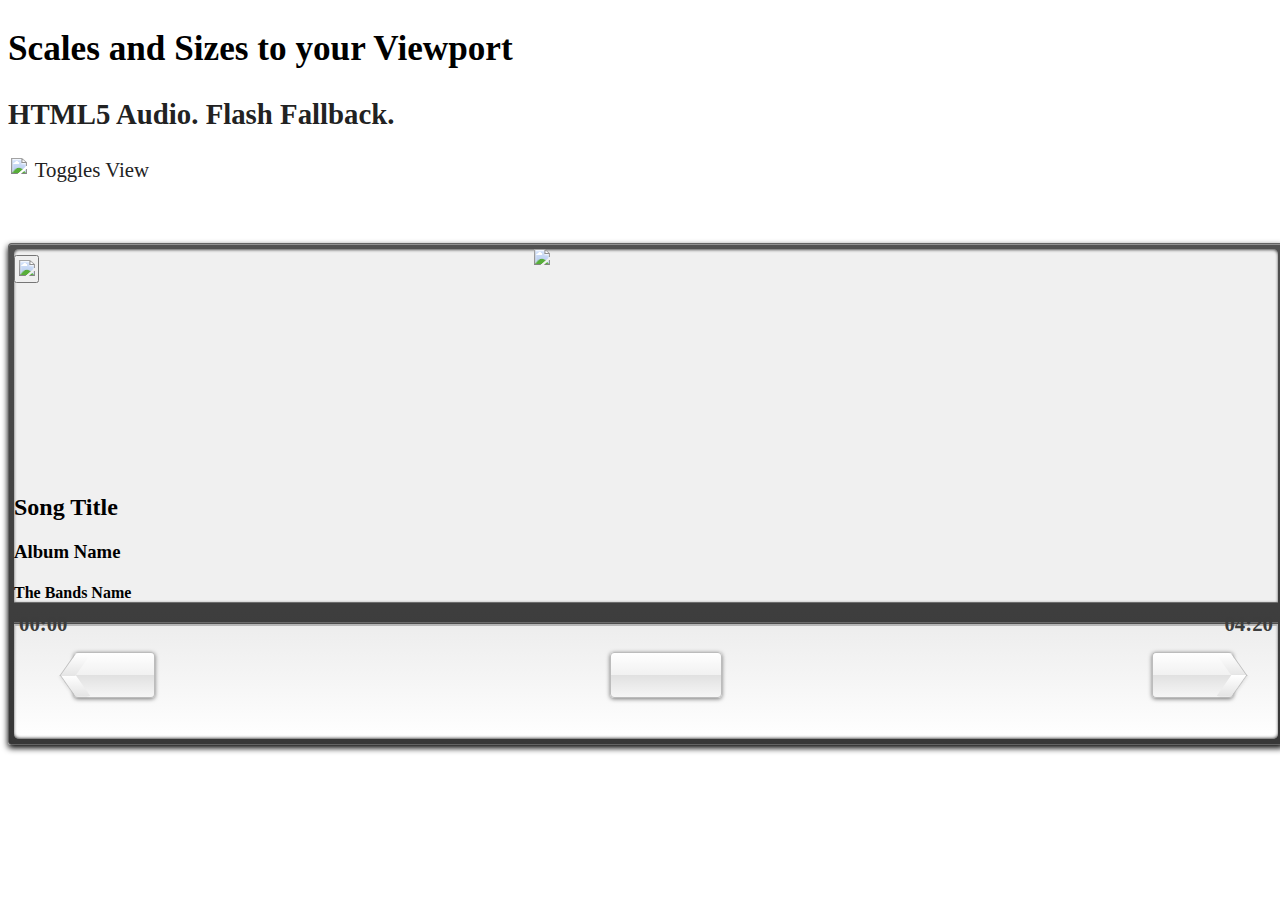
==== commit 8ccac6fe: "Readme Update" ====
--- a/demo/fixed_dynamic.html
+++ b/demo/fixed_dynamic.html
@@ -4,122 +4,135 @@
 	<meta charset="utf-8">
 	<meta name="description" content="">
 	<!-- Mobile viewport -->
-	<meta name="viewport" content="width=device-width">
-	<title>Fixed UI. DYNAMIC PHP GENERATED Playlist</title>
-	<link rel="stylesheet" type="text/css" href="../css/ringo.css"/>
-	<!-- Demo Styles
-	<link rel="stylesheet" media="screen" type="text/css" href="../css/demo.css" />
-	<link rel="stylesheet" media="screen" type="text/css" href="../css/fluidPlayer.css"/>
-	-->
-	<link rel="stylesheet" media="screen" type="text/css" href="../css/fixedPlayer.css" />
-	<link rel="stylesheet" media="screen" type="text/css" href="../skin/lucky3.css" />	
-	<link rel="stylesheet" media="screen" type="text/css" href="../css/demo.css" />
+	<meta content="minimum-scale=1.0, width=device-width, maximum-scale=0.6667, user-scalable=no" name="viewport" />
+	<link href="https://huement.s3.amazonaws.com/code/hui/favicon.ico" title="Icon" type="image/x-icon" rel="shortcut icon">
+	<link href="https://huement.s3.amazonaws.com/code/hui/favicon.ico" title="Icon" type="image/x-icon" rel="icon">
+	<title>ajaxPlayer Demos</title>
+	<!-- Internet Explorer (HTML5 Shiv is not included in hui.) -->
+	<!--[if lt IE 9]>
+	  <style type="text/css">
+	    .gradient {
+	       filter: none;
+	    }
+	  </style>
+	<script src="http://huementui.s3.amazonaws.com/js/html5shiv.js" type="text/javascript"></script>
+	<![endif]-->
+	<link href="http://huementui.s3.amazonaws.com/themes/black/theme.css"type="text/css" rel="stylesheet"/>
+	<!-- Demo Styles -->
 	<style type="text/css">
+	html, body { 
+		background-image:url("https://huement.s3.amazonaws.com/imgs/noisy_grid.png");
+		background-repeat:repeat;
+	}
+	</style>
 
-	</style>
+	<link rel="stylesheet" media="screen" type="text/css" href="../css/ajaxPlayer_black.css" />
 	
-	<script type="text/javascript" src="http://huement.s3.amazonaws.com/code/jquery.js"></script>
-	<script type="text/javascript" src="http://huement.s3.amazonaws.com/code/hui/hui-min.js"></script>
-	<!--[if lt IE 9]> <script src="http://huement.s3.amazonaws.com/code/IE9.js"></script> <![endif]-->
+	<script src="http://ajax.googleapis.com/ajax/libs/jquery/1/jquery.min.js" type="text/javascript"></script>
+	<script src="http://huementui.s3.amazonaws.com/hui-min-latest.js" type="text/javascript"></script>
 	
-		<!-- xmlplayer widget | Flash Fallback scripts -->
-		<script type="text/javascript" src="http://www.google.com/jsapi"></script>
-		<script>google.load("swfobject", "2.1");</script>
-		<!-- xmlplayer widget | Main jQuery Plugins -->
-		<script type="text/javascript" src="../js/ajaxPlayer_fixed.js"></script>
-		
-		<!-- xmlplayer widget | Main jQuery Plugins -->
-		<script type="text/javascript" src="js/fixed_xml_Sample.js?ver=23"></script>
+	<!-- xmlplayer widget | Flash Fallback scripts -->
+	<script type="text/javascript" src="http://www.google.com/jsapi"></script>
+	<script>google.load("swfobject", "2.1");</script>
+	<!-- xmlplayer widget | Main jQuery Plugins -->
+	<script type="text/javascript" src="../js/amPlayer.js?ver=321321"></script>
+	
+	<!-- xmlplayer widget | Main jQuery Plugins -->
+	<script type="text/javascript" src="js/demo_1.js?ver=12"></script>
 </head>
 <body>
-	<!-- ***** HEADER START ***** -->
-	<div id="header">
-	    <!-- logo -->
-	    <div id="logo"><a href="http://dev.huement.com/ajaxplayer"><img src="http://huement.s3.amazonaws.com/imgs/huement@48.png" alt="huement portfolio homepage" width="225" height="40"></a></div>
-	    <!-- logo -->
-	    <!-- main menu -->
-	    <div class="main_menu">
-	        <h2 class='title_text'>ajaxPlayer  <span style="font-size:0.5em">v0.01</span></h2>
-	    </div>
-	    <!-- end of main menu -->
-	</div><!-- End of header -->
-	<!-- ***** HEADER END ***** -->
-	
-<div id="container">
-	<div id="content"> 
-		
-		<div class="boxFull" style="margin-top:100px;width:100%">
-			<div class="R box13 shadowRound greyb p5">
+	<div class="container">
+		<div class="row" style="max-width:1140px;">
+			<div class="onecol">
 				
-					<h2>Dynamic Playlist</h2>
-						<hr />
-
-						<p class="mailTools" style="margin:10px 0 0 20px">
-							Using some simple PHP scripts we can create dynamic playlists on the fly. There are a number of options, you can store the songs in directories server side, or hookup multiple xml playlists and use your s3 buckets, dropbox accounts, and other personal cloud storage options.
-						</p>
-						<p class="mailTools" style="margin:10px 0 0 20px">
-							More information about the player can be found in the Dynamic Playlist Documentation Area. 
-						</p>
-						<div class="push"></div>
 			</div>
-		<!-- CLEAR -->
-			<div id="content_player" style="margin:50px 0 0 10px">
-				<!-- jPlayer 2 -->
-					<div id="jquery_jplayer_3" class="jp-jplayer"></div>
-					  <div class="jp-audio">
-						<div class="jp-type-playlist">
-							<div id="jp_interface_3" class="jp-interface">
-								<ul class="jp-controls">
-									<li><a href="#" class="jp-play" tabindex="1">play</a></li>
-									<li><a href="#" class="jp-pause" tabindex="1" style="display: none; ">pause</a></li>
-									<li><a href="#" class="jp-stop" tabindex="1">stop</a></li>
-									<li><a href="#" class="jp-mute" tabindex="1">mute</a></li>
-									<li><a href="#" class="jp-unmute" tabindex="1" style="display: none; ">unmute</a></li>
-									<li><a href="#" class="jp-previous" tabindex="1">previous</a></li>
-									<li><a href="#" class="jp-next" tabindex="1">next</a></li>
-									<li><a href="#" class="jp-toggle-on tipTip" title="add music" tabindex="1">toggle-on</a></li>
-									<li><a href="#" class="jp-toggle-off tipTip" title="playlist" style="display:none" tabindex="1">toggle-off</a></li>
-									<li><a href="#" class="jp-shuffle tipTip" title="shuffle" tabindex="1">shuffle</a></li>
-									
-								</ul>
-								<div class="jp-progress">
-									<div class="jp-seek-bar" style="width: 100%; ">
-										<div class="jp-play-bar" style="width: 0%; "></div>
+			<div class="tencol">
+				<h2 class='tC' style="font-size:2.2em"><strong>Scales and Sizes to your Viewport</strong></h2>
+				<h2 class='tC' style="font-size:1.8em;color:#222">HTML5 Audio. Flash Fallback.</h2>
+				<p style="font-size:1.3em;color:#222"><img src="http://dev.huement.com/ajaxPlayer/css/list.png" style="padding:3px;"> Toggles View</p>
+			</div>
+			<div class="onecol last">
+				
+			</div>
+		</div>
+	</div>
+	<div class="push" style="height:30px;"></div>
+	<div class="container">
+		<div class="row">
+			<div class="onecol">
+				
+			</div>
+			<div class="tencol">
+				<!-- ajaxPlayer -->
+				<div class="amp-box container">
+					<div class="row amp-readout">
+						<div class="fivecol">
+							<div id="amp_1" class="amp-player"></div>
+							<div class="amp-artwork">	
+								<a href="http://dev.huement.com/ajaxPlayer/demo/AlbumCoverSquare.jpg" id="amp_1_art_link" class="amp-art-link" rel="facebox"><img src="http://dev.huement.com/ajaxPlayer/demo/AlbumCoverSquare.jpg" id="amp_1_art" class="amp-art"></a><button id="amp_1_close" class="red miniB R" style="margin-right:1px;margin-top:-25px;"><img src="http://dev.huement.com/ajaxPlayer/css/list.png" style="padding:3px;"></button>
+							</div>
+						</div>
+						
+						<div id="amp_1_songinfo" class="sevencol amp-song last">
+							<h2 class="amp-title">Song Title</h2>
+							<h3 class="amp-album">Album Name</h3>
+							<h4 class="amp-artist">The Bands Name</h4>
+							<span class="amp-icon ai-novol" style="display:none;"></span>
+							<span class="amp-icon ai-maxvol"></span>
+							
+							<div id="amp_1_volume" class="amp-volume-bar">
+								<div class="amp-volume-bar-value"></div>
+							</div>
+						</div>
+						<div id="amp_playlist_1" class="sevencol amp-playlist last" style="display:none;">
+							<ul class='amp-dynamicList'>
+							</ul>
+						</div>
+					</div>
+					<div class="amp-type-playlist">
+						<div id="amp_interface_1" class="amp-interface">
+							<div class="row">
+								<div class="amp-progress">
+									<div class="amp-seek-bar">
+										<div id="audio-play-bar" class="amp-play-bar"></div>
 									</div>
 								</div>
-								<div class="jp-volume-bar">
-									<div class="jp-volume-bar-value" style="width: 80%; "></div>
-								</div>
-								
-								
-								
-								<div class="jp-current-time">00:00</div>
-								<div class="jp-duration">04:20</div>
 							</div>
-
-							<div id="panel">
-								<div id="jp_playlist_3" class="jp-playlist">
-									<ul class='playList'>
-									</ul>
+								<div class="push" style="height:10px"></div>
+							<div class="row">	
+								<div class="twelvecol last">
+									<div class="amp-audio">
+										<ul class="amp-controls">
+											<li class="amp-current-time">00:00</li>
+											<li class="amp-duration">04:20</li>
+											<li><a href="#" class="amp-previous" tabindex="1"><span class="amp-icon ai-prev"></span></a></li>
+											<li><a href="#" class="amp-next" tabindex="3"><span class="amp-icon ai-next"></span></a></li>
+											<li><a href="#" class="amp-play" tabindex="2"><span class="amp-icon ai-play"></span></a></li>
+											<li><a href="#" class="amp-pause" tabindex="2" style="display: none;"><span class="amp-icon ai-pause"></span></a></li>
+											<br/>
+											
+											<li><a href="#" class="amp-stop" style="display: none; ">stop</a></li>
+											<li><a href="#" class="amp-toggle-on tipTip" title="add music" style="display: none; ">toggle-on</a></li>
+											<li><a href="#" class="amp-toggle-off tipTip" title="playlist" style="display:none" >toggle-off</a></li>
+											<li><a href="#" class="amp-shuffle tipTip" title="shuffle" style="display: none; ">shuffle</a></li>
+										</ul>
+									</div>
 								</div>
 							</div>
-							
-							
-							<div class="jp-directoryView">
-								<ul class='directoryView'>
-								</ul>
-							</div>
-
-							
-							<div class="slide btn-slide"><div id="current-time"></div><div id="duration"></div></div>
 						</div>
 					</div>
-				<!-- jPlayer 2 -->
+					</div>
+					  
+					  
+				</div>
+				<!-- end ajaxPlayer -->
+			</div>
+			<div class="onecol last">
+			
 			</div>
 		</div>
+	</div>
 	
-			
-	</div>
-<!-- end #container --></div>
+
 </body>
 </html>
--- a/css/ajaxPlayer_black.css
+++ b/css/ajaxPlayer_black.css
@@ -0,0 +1,531 @@
+.row {
+	min-width:300px !important;
+}
+.amp-box {
+	width:100%;
+	height:100%;
+	display:block;
+	margin:10px auto 10px auto;
+	position:relative;
+	padding: 5px;
+  border: 1px solid #636363;
+  -webkit-border-radius: 3px;
+  -moz-border-radius: 3px;
+  -ms-border-radius: 3px;
+  -o-border-radius: 3px;
+  border-radius: 3px;
+  background: -webkit-gradient(linear, 50% 0%, 50% 100%, color-stop(0%, #515151), color-stop(100%, #373737));
+  background: -webkit-linear-gradient(top, #515151, #373737);
+  background: -moz-linear-gradient(top, #515151, #373737);
+  background: -o-linear-gradient(top, #515151, #373737);
+  background: -ms-linear-gradient(top, #515151, #373737);
+  background: linear-gradient(top, #515151, #373737);
+  -webkit-box-shadow: inset 0 1px 0 rgba(255, 255, 255, 0.37), 0 3px 6px black;
+  -moz-box-shadow: inset 0 1px 0 rgba(255, 255, 255, 0.37), 0 3px 6px black;
+  box-shadow: inset 0 1px 0 rgba(255, 255, 255, 0.37), 0 3px 6px black;
+}
+
+.amp-artwork {
+	height:225px;
+	width:100%;
+	display:block;
+	margin:0 auto;
+	padding:0;
+	background-color:#555555;
+	background: url("http://dev.huement.com/ajaxPlayer/css/pinstriped_suit.png") repeat;
+}
+.miniB {
+	padding:0;margin:0;line-height:1em;width:25px;
+}
+.amp-art {
+	max-width:225px;display:block;margin:0 auto;
+}
+
+#facebox img {
+	max-width:700px;
+}
+.amp-readout {
+	min-height:225px;
+	background: #f9fcf7; /* Old browsers */
+	/* IE9 SVG, needs conditional override of 'filter' to 'none' */
+	background:#F0F0F0; 
+	-webkit-border-top-left-radius: 5px;
+	-webkit-border-top-right-radius: 5px;
+	-moz-border-radius-topleft: 5px;
+	-moz-border-radius-topright: 5px;
+	border-top-left-radius: 5px;
+	border-top-right-radius: 5px;
+	    -webkit-box-shadow: inset 0 1px 3px rgba(0, 0, 0, 0.66), 0 1px 0 rgba(255, 255, 255, 0.24);
+	    -moz-box-shadow: inset 0 1px 3px rgba(0, 0, 0, 0.66), 0 1px 0 rgba(255, 255, 255, 0.24);
+	    box-shadow: inset 0 1px 3px rgba(0, 0, 0, 0.66), 0 1px 0 rgba(255, 255, 255, 0.24);
+}
+
+div.amp-volume-bar {
+	float:right;
+	margin:10px 2% 20px 0;
+}
+
+/* CONTROL BUTTONS */
+div.amp-type-playlist {
+	border-top:1px solid #4d4d4d;
+	background: rgb(237,237,237); /* Old browsers */
+	/* IE9 SVG, needs conditional override of 'filter' to 'none' */
+	background: url([data-uri]);
+	background: -moz-linear-gradient(top,  rgba(237,237,237,1) 0%, rgba(246,246,246,1) 53%, rgba(255,255,255,1) 100%); /* FF3.6+ */
+	background: -webkit-gradient(linear, left top, left bottom, color-stop(0%,rgba(237,237,237,1)), color-stop(53%,rgba(246,246,246,1)), color-stop(100%,rgba(255,255,255,1))); /* Chrome,Safari4+ */
+	background: -webkit-linear-gradient(top,  rgba(237,237,237,1) 0%,rgba(246,246,246,1) 53%,rgba(255,255,255,1) 100%); /* Chrome10+,Safari5.1+ */
+	background: -o-linear-gradient(top,  rgba(237,237,237,1) 0%,rgba(246,246,246,1) 53%,rgba(255,255,255,1) 100%); /* Opera 11.10+ */
+	background: -ms-linear-gradient(top,  rgba(237,237,237,1) 0%,rgba(246,246,246,1) 53%,rgba(255,255,255,1) 100%); /* IE10+ */
+	background: linear-gradient(to bottom,  rgba(237,237,237,1) 0%,rgba(246,246,246,1) 53%,rgba(255,255,255,1) 100%); /* W3C */
+	filter: progid:DXImageTransform.Microsoft.gradient( startColorstr='#ededed', endColorstr='#ffffff',GradientType=0 ); /* IE6-8 */
+	-webkit-border-bottom-right-radius: 5px;
+	-webkit-border-bottom-left-radius: 5px;
+	-moz-border-radius-bottomright: 5px;
+	-moz-border-radius-bottomleft: 5px;
+	border-bottom-right-radius: 5px;
+	border-bottom-left-radius: 5px;
+	-webkit-box-shadow: inset 0 -1px 3px rgba(0, 0, 0, 0.66), 0 -1px 0 rgba(255, 255, 255, 0.24);
+	-moz-box-shadow: inset 0 -1px 3px rgba(0, 0, 0, 0.66), 0 -1px 0 rgba(255, 255, 255, 0.24);
+	box-shadow: inset 0 -1px 3px rgba(0, 0, 0, 0.66), 0 -1px 0 rgba(255, 255, 255, 0.24);
+	height:115px;
+}
+.amp-playlist{
+	margin-top:5px;
+	height:205px;
+	overflow:scroll;
+	overflow-x:hidden
+}
+.amp-dynamicList {
+	font-family: Futura, "Trebuchet MS", Arial, sans-serif;
+	font-size:1.3em;
+	line-height:1em;
+	padding:5px 5px 0px 0px;
+	list-style-type:square;
+	width:95%;
+}
+
+.amp-dynamicList li {
+	list-style:none;
+	padding:10px 5px 10px 20px;
+	border-bottom:1px inset #999;
+}
+.amp-dynamicList li:last-child {
+	border-bottom:none;
+}
+.amp-dynamicList li:nth-child(even) {
+    background:#EBEBEB;
+}
+.amp-dynamicList li:nth-child(odd) {
+    background:#F0F0F0;
+}
+.amp-playlist-current {
+	color:#EB1111;
+}
+.amp-interface{
+	padding-top:0px;
+}
+ul.amp-controls li {
+display:inline;
+clear:none;
+list-style:none;
+}
+ul.amp-controls a {
+
+}
+.amp-play, .amp-pause, .amp-previous, .amp-next {
+	display: inline-block;
+	position: relative;
+	color: #888;
+	text-shadow: 0 1px 0 rgba(255,255,255, 0.8);
+	text-decoration: none;
+	text-align: center;
+	padding: 6px 15px;
+	font-size: 12px;
+	font-weight: 700;
+	font-family: helvetica, arial, sans-serif;
+	border-radius: 4px;
+	border: 1px solid #bcbcbc;
+
+	-webkit-box-shadow: 0 1px 4px rgba(0,0,0,0.52);
+	box-shadow: 0 1px 4px rgba(0,0,0,0.52);
+
+	background: rgb(255,255,255); /* Old browsers */
+	/* IE9 SVG, needs conditional override of 'filter' to 'none' */
+	background: url([data-uri]);
+	background: -moz-linear-gradient(top,  rgba(255,255,255,1) 0%, rgba(241,241,241,1) 50%, rgba(225,225,225,1) 51%, rgba(246,246,246,1) 100%); /* FF3.6+ */
+	background: -webkit-gradient(linear, left top, left bottom, color-stop(0%,rgba(255,255,255,1)), color-stop(50%,rgba(241,241,241,1)), color-stop(51%,rgba(225,225,225,1)), color-stop(100%,rgba(246,246,246,1))); /* Chrome,Safari4+ */
+	background: -webkit-linear-gradient(top,  rgba(255,255,255,1) 0%,rgba(241,241,241,1) 50%,rgba(225,225,225,1) 51%,rgba(246,246,246,1) 100%); /* Chrome10+,Safari5.1+ */
+	background: -o-linear-gradient(top,  rgba(255,255,255,1) 0%,rgba(241,241,241,1) 50%,rgba(225,225,225,1) 51%,rgba(246,246,246,1) 100%); /* Opera 11.10+ */
+	background: -ms-linear-gradient(top,  rgba(255,255,255,1) 0%,rgba(241,241,241,1) 50%,rgba(225,225,225,1) 51%,rgba(246,246,246,1) 100%); /* IE10+ */
+	background: linear-gradient(to bottom,  rgba(255,255,255,1) 0%,rgba(241,241,241,1) 50%,rgba(225,225,225,1) 51%,rgba(246,246,246,1) 100%); /* W3C */
+	filter: progid:DXImageTransform.Microsoft.gradient( startColorstr='#ffffff', endColorstr='#f6f6f6',GradientType=0 ); /* IE6-8 */
+	
+	width:50px;
+	float:left;
+	clear:none;
+}
+
+.amp-play:hover, .amp-pause:hover, .amp-previous:hover, .amp-next:hover {
+	color: #555;
+}
+
+.amp-play:active, .amp-pause:active, .amp-previous:active, .amp-next:active {
+	-webkit-box-shadow: none;
+	box-shadow: none;
+	border: 1px solid #A7A7A7;
+	background: rgb(246,246,246); /* Old browsers */
+	/* IE9 SVG, needs conditional override of 'filter' to 'none' */
+	background: url([data-uri]);
+	background: -moz-linear-gradient(top,  rgba(246,246,246,1) 0%, rgba(225,225,225,1) 49%, rgba(241,241,241,1) 50%, rgba(255,255,255,1) 100%); /* FF3.6+ */
+	background: -webkit-gradient(linear, left top, left bottom, color-stop(0%,rgba(246,246,246,1)), color-stop(49%,rgba(225,225,225,1)), color-stop(50%,rgba(241,241,241,1)), color-stop(100%,rgba(255,255,255,1))); /* Chrome,Safari4+ */
+	background: -webkit-linear-gradient(top,  rgba(246,246,246,1) 0%,rgba(225,225,225,1) 49%,rgba(241,241,241,1) 50%,rgba(255,255,255,1) 100%); /* Chrome10+,Safari5.1+ */
+	background: -o-linear-gradient(top,  rgba(246,246,246,1) 0%,rgba(225,225,225,1) 49%,rgba(241,241,241,1) 50%,rgba(255,255,255,1) 100%); /* Opera 11.10+ */
+	background: -ms-linear-gradient(top,  rgba(246,246,246,1) 0%,rgba(225,225,225,1) 49%,rgba(241,241,241,1) 50%,rgba(255,255,255,1) 100%); /* IE10+ */
+	background: linear-gradient(to bottom,  rgba(246,246,246,1) 0%,rgba(225,225,225,1) 49%,rgba(241,241,241,1) 50%,rgba(255,255,255,1) 100%); /* W3C */
+	filter: progid:DXImageTransform.Microsoft.gradient( startColorstr='#f6f6f6', endColorstr='#ffffff',GradientType=0 ); /* IE6-8 */
+	
+}
+
+/* Back Button */
+.amp-previous {
+	border-left: none;
+	margin-left:20px;
+}
+
+.amp-previous:after {
+	content: '';
+	position: absolute;
+	height: 50%;
+	width: 15px;
+	border-left: 1px solid #bcbcbc;
+
+	background: rgb(255,255,255); /* Old browsers */
+	/* IE9 SVG, needs conditional override of 'filter' to 'none' */
+	background: url([data-uri]);
+	background: -moz-linear-gradient(top,  rgba(255,255,255,1) 0%, rgba(229,229,229,1) 100%); /* FF3.6+ */
+	background: -webkit-gradient(linear, left top, left bottom, color-stop(0%,rgba(255,255,255,1)), color-stop(100%,rgba(229,229,229,1))); /* Chrome,Safari4+ */
+	background: -webkit-linear-gradient(top,  rgba(255,255,255,1) 0%,rgba(229,229,229,1) 100%); /* Chrome10+,Safari5.1+ */
+	background: -o-linear-gradient(top,  rgba(255,255,255,1) 0%,rgba(229,229,229,1) 100%); /* Opera 11.10+ */
+	background: -ms-linear-gradient(top,  rgba(255,255,255,1) 0%,rgba(229,229,229,1) 100%); /* IE10+ */
+	background: linear-gradient(to bottom,  rgba(255,255,255,1) 0%,rgba(229,229,229,1) 100%); /* W3C */
+	filter: progid:DXImageTransform.Microsoft.gradient( startColorstr='#ffffff', endColorstr='#e5e5e5',GradientType=0 ); /* IE6-8 */
+
+	left: -7px;
+	top: 1px;
+
+	-webkit-transform: skew(-35deg, 0);
+	-moz-transform: skew(-35deg, 0);
+	-o-transform: skew(-35deg, 0);
+	-ms-transform: skew(-35deg, 0);
+	transform: skew(-35deg, 0);
+}
+
+.amp-previous:before {
+	content: '';
+	position: absolute;
+	height: 48%;
+	width: 15px;
+	border-left: 1px solid #bcbcbc;
+	bottom: 1px;
+	left: -7px;
+
+	-webkit-transform: skew(35deg, 0);
+	-moz-transform: skew(35deg, 0);
+	-o-transform: skew(35deg, 0);
+	-ms-transform: skew(35deg, 0);
+	transform: skew(35deg, 0);
+
+	background: rgb(255,255,255); /* Old browsers */
+	/* IE9 SVG, needs conditional override of 'filter' to 'none' */
+	background: rgb(255,255,255); /* Old browsers */
+	/* IE9 SVG, needs conditional override of 'filter' to 'none' */
+	background: url([data-uri]);
+	background: -moz-linear-gradient(top,  rgba(255,255,255,1) 0%, rgba(229,229,229,1) 100%); /* FF3.6+ */
+	background: -webkit-gradient(linear, left top, left bottom, color-stop(0%,rgba(255,255,255,1)), color-stop(100%,rgba(229,229,229,1))); /* Chrome,Safari4+ */
+	background: -webkit-linear-gradient(top,  rgba(255,255,255,1) 0%,rgba(229,229,229,1) 100%); /* Chrome10+,Safari5.1+ */
+	background: -o-linear-gradient(top,  rgba(255,255,255,1) 0%,rgba(229,229,229,1) 100%); /* Opera 11.10+ */
+	background: -ms-linear-gradient(top,  rgba(255,255,255,1) 0%,rgba(229,229,229,1) 100%); /* IE10+ */
+	background: linear-gradient(to bottom,  rgba(255,255,255,1) 0%,rgba(229,229,229,1) 100%); /* W3C */
+	filter: progid:DXImageTransform.Microsoft.gradient( startColorstr='#ffffff', endColorstr='#e5e5e5',GradientType=0 ); /* IE6-8 */
+	
+
+	-webkit-box-shadow: -2px 1px 2px rgba(100,100,100,0.1);
+	box-shadow: -2px 1px 2px rgba(100,100,100,0.1);
+}
+
+/* Next Button */
+.amp-next {
+	border-right: none;
+	float:right;
+	margin-right:20px;
+}
+
+.amp-next:after {
+	content: '';
+	position: absolute;
+	height: 48%;
+	width: 15px;
+	border-right: 1px solid #bcbcbc;
+
+	background: rgb(255,255,255); /* Old browsers */
+	/* IE9 SVG, needs conditional override of 'filter' to 'none' */
+	background: url([data-uri]);
+	background: -moz-linear-gradient(top,  rgba(255,255,255,1) 0%, rgba(229,229,229,1) 100%); /* FF3.6+ */
+	background: -webkit-gradient(linear, left top, left bottom, color-stop(0%,rgba(255,255,255,1)), color-stop(100%,rgba(229,229,229,1))); /* Chrome,Safari4+ */
+	background: -webkit-linear-gradient(top,  rgba(255,255,255,1) 0%,rgba(229,229,229,1) 100%); /* Chrome10+,Safari5.1+ */
+	background: -o-linear-gradient(top,  rgba(255,255,255,1) 0%,rgba(229,229,229,1) 100%); /* Opera 11.10+ */
+	background: -ms-linear-gradient(top,  rgba(255,255,255,1) 0%,rgba(229,229,229,1) 100%); /* IE10+ */
+	background: linear-gradient(to bottom,  rgba(255,255,255,1) 0%,rgba(229,229,229,1) 100%); /* W3C */
+	filter: progid:DXImageTransform.Microsoft.gradient( startColorstr='#ffffff', endColorstr='#e5e5e5',GradientType=0 ); /* IE6-8 */
+	
+	right: -7px;
+	bottom: 1px;
+
+	-webkit-transform: skew(-35deg, 0);
+	-moz-transform: skew(-35deg, 0);
+	-o-transform: skew(-35deg, 0);
+	-ms-transform: skew(-35deg, 0);
+	transform: skew(-35deg, 0);
+
+	-webkit-box-shadow: 2px 1px 2px rgba(100,100,100,0.1);
+	box-shadow: 2px 1px 2px rgba(100,100,100,0.1);
+}
+
+.amp-next:before {
+	content: '';
+	position: absolute;
+
+	background: rgb(255,255,255); /* Old browsers */
+	/* IE9 SVG, needs conditional override of 'filter' to 'none' */
+	background: url([data-uri]);
+	background: -moz-linear-gradient(top,  rgba(255,255,255,1) 0%, rgba(229,229,229,1) 100%); /* FF3.6+ */
+	background: -webkit-gradient(linear, left top, left bottom, color-stop(0%,rgba(255,255,255,1)), color-stop(100%,rgba(229,229,229,1))); /* Chrome,Safari4+ */
+	background: -webkit-linear-gradient(top,  rgba(255,255,255,1) 0%,rgba(229,229,229,1) 100%); /* Chrome10+,Safari5.1+ */
+	background: -o-linear-gradient(top,  rgba(255,255,255,1) 0%,rgba(229,229,229,1) 100%); /* Opera 11.10+ */
+	background: -ms-linear-gradient(top,  rgba(255,255,255,1) 0%,rgba(229,229,229,1) 100%); /* IE10+ */
+	background: linear-gradient(to bottom,  rgba(255,255,255,1) 0%,rgba(229,229,229,1) 100%); /* W3C */
+	filter: progid:DXImageTransform.Microsoft.gradient( startColorstr='#ffffff', endColorstr='#e5e5e5',GradientType=0 ); /* IE6-8 */
+	
+	height: 50%;
+	width: 15px;
+	border-right: 1px solid #bcbcbc;
+	top: 1px;
+	right: -7px;
+
+	-webkit-transform: skew(35deg, 0);
+	-moz-transform: skew(35deg, 0);
+	-o-transform: skew(35deg, 0);
+	-ms-transform: skew(35deg, 0);
+	transform: skew(35deg, 0);
+}
+.amp-play, .amp-pause {
+	float:none;
+	clear:none;
+	position:relative;
+	display:block;
+	margin:0px auto 0px auto;
+	padding-left:30px;
+	padding-right:00px;
+	width:80px;
+	
+}
+
+.amp-current-time, .amp-duration {
+	margin-top:-50px;
+	width:40%;
+	display:block;
+	position:absolute;
+	z-index:999;
+	clear:none;
+	color:#3d3d3d;
+	font-size: 1.3em;
+	font-weight:bold;
+	padding:10px 0px 0 0px;
+}
+.amp-current-time { left:0;padding-left:10px;}
+.amp-duration { right:0;padding-right:10px;text-align:right;}
+/* icons */
+.amp-icon {
+	height:32px;
+	width:32px;
+	min-height:32px;
+	min-width:32px;
+	display:block;
+}
+.ai-play {
+	margin-left:10px;
+	background: url("ampIcons.png") -0px -0px no-repeat;
+}
+.ai-pause {
+	margin-left:10px;
+	background: url("ampIcons.png") -32px -0px no-repeat;
+}
+.ai-prev {
+	margin-left:10px;
+	background: url("ampIcons.png") -128px -0px no-repeat;
+}
+.ai-next {
+	margin-left:10px;
+	background: url("ampIcons.png") -96px -0px no-repeat;
+}
+.ai-novol {
+	background: url("ampIcons.png") -160px -0px no-repeat;
+	float:left;
+}
+.ai-maxvol {
+	background: url("ampIcons.png") -192px -0px no-repeat;
+	float:left;
+}
+/* The seeking class is added/removed inside amPlayer */
+div.amp-seeking-bg {
+	background: url("pbar-ani.gif");
+}
+
+
+/* default state colors */
+.theme_back, div.amp-progress, .ui-widget-header, .ui-state-default, .ui-widget-content .ui-state-default, .ui-widget-header .ui-state-default, .ui-progressbar {
+	background-color: rgb(237,237,237);
+	background-image: -webkit-gradient(linear,left bottom,left top,color-stop(1, rgb(237,237,237)),color-stop(0, rgb(196,196,196)));
+	background-image: -moz-linear-gradient(center top,rgb(237,237,237),rgb(196,196,196));
+	background-image: -o-linear-gradient(top,rgb(237,237,237),rgb(196,196,196));
+}
+
+/* themes highlight color */
+.theme_back, div.amp-progress {
+	border: 1px solid #B6B6B6; 
+	font-weight: normal; 
+	color: #bb2a2d; 
+	-webkit-box-shadow: 0 1px 0 rgba(255,255,255,0.6) inset;
+	-moz-box-shadow: 0 1px 0 rgba(255,255,255,0.6) inset;
+	box-shadow: 0 1px 0 rgba(255,255,255,0.6) inset;
+}
+
+/* animation properties */
+.ui-state-active, .ui-state-focus {
+    -webkit-transition: all 0.25s ease-in-out;
+    -moz-transition: all 0.25s ease-in-out;
+    -o-transition: all 0.25s ease-in-out;
+}
+/* no animation properties */
+.ui-slider-handle {
+	-webkit-transition: none;
+    -moz-transition: none;
+    -o-transition: none;
+}
+
+/* active state colors */
+.theme_header, .ui-state-active, .ui-widget-content .ui-state-active, .ui-widget-header .ui-state-active, button:active, .theme_back:hover, .theme_back:focus, .theme_back:active, .ui-button.ui-state-focus, .ui-buttonset .ui-button.ui-state-active, .ui-dialog .ui-dialog-titlebar, .ui-datepicker .ui-datepicker-header, .ui-progressbar .ui-progressbar-value {
+	cursor:pointer;
+	color:#fff;
+	background-color: #EB1111;
+	background-image: -webkit-gradient(linear,left bottom,left top,color-stop(1, #EB1111),color-stop(0, #AD1C1C));
+	background-image: -moz-linear-gradient(center top,#EB1111,#AD1C1C);
+	background-image: -o-linear-gradient(top,#EB1111,#AD1C1C);
+}
+
+/* hover state colors (brighter than active) */
+.ui-state-hover, .ui-widget-content .ui-state-hover, .ui-widget-header .ui-state-hover, .ui-state-focus, .ui-widget-content .ui-state-focus, .ui-widget-header .ui-state-focus {
+	cursor:pointer;
+	color:#fff;
+	background-color: #C50000;
+	background-image: -webkit-gradient(linear,left bottom,left top,color-stop(1, #C50000),color-stop(0, #AD1C1C));
+	background-image: -moz-linear-gradient(center top,#C50000,#AD1C1C);
+	background-image: -o-linear-gradient(top,#C50000,#AD1C1C);
+}
+
+
+
+/* Layout helpers
+----------------------------------*/
+.ui-helper-hidden { display: none; }
+.ui-helper-hidden-accessible { position: absolute !important; clip: rect(1px 1px 1px 1px); clip: rect(1px,1px,1px,1px); }
+.ui-helper-reset { margin: 0; padding: 0; border: 0; outline: 0; line-height: 1.3; text-decoration: none; font-size: 100%; list-style: none; }
+.ui-helper-clearfix:before, .ui-helper-clearfix:after { content: ""; display: table; }
+.ui-helper-clearfix:after { clear: both; }
+.ui-helper-clearfix { zoom: 1; }
+.ui-helper-zfix { width: 100%; height: 100%; top: 0; left: 0; position: absolute; opacity: 0; filter:Alpha(Opacity=0); }
+
+
+/* Interaction Cues
+----------------------------------*/
+.ui-state-disabled { cursor: default !important; }
+
+
+/* Misc visuals
+----------------------------------*/
+
+/* Overlays */
+.ui-widget-overlay { position: absolute; top: 0; left: 0; width: 100%; height: 100%; }
+.ui-progressbar { height:2em; text-align: left; overflow: hidden; }
+.ui-progressbar .ui-progressbar-value {margin: -1px; height:100%; }.ui-slider { position: relative; text-align: left; }
+.ui-slider .ui-slider-handle { position: absolute; z-index: 2; width: 1.5em; height: 1.5em; cursor: default; }
+.ui-slider .ui-slider-range { position: absolute; z-index: 1; font-size: .7em; display: block; background-position: 0 0; }
+
+.ui-slider-horizontal { height: 1.3em; }
+.ui-slider-horizontal .ui-slider-handle { top: -.25em; margin-left: -.6em; }
+.ui-slider-horizontal .ui-slider-range { top: 0; height: 100%; }
+.ui-slider-horizontal .ui-slider-range-min { left: 0; }
+.ui-slider-horizontal .ui-slider-range-max { right: 0; }
+
+.ui-slider-vertical { width: .8em; height: 100px; }
+.ui-slider-vertical .ui-slider-handle { left: -.3em; margin-left: 0; margin-bottom: -.6em; }
+.ui-slider-vertical .ui-slider-range { left: 0; width: 100%; }
+.ui-slider-vertical .ui-slider-range-min { bottom: 0; }
+.ui-slider-vertical .ui-slider-range-max { top: 0; }
+
+.ui-slider .ui-slider-horizontal {
+	border:1px solid #333;
+}
+/* Component containers
+----------------------------------*/
+.ui-widget { font-family: Arial,sans-serif; font-size: 1.1em; }
+.ui-widget .ui-widget { font-size: 1em; }
+.ui-widget input, .ui-widget select, .ui-widget textarea, .ui-widget button { font-family: Arial,sans-serif; font-size: 1em; }
+.ui-widget-content { 
+	border: 1px solid #333; 
+	background: #ffffff url(images/ui-bg_flat_75_ffffff_40x100.png) 50% 50% repeat-x; 
+	color: #333333; 
+	}
+.ui-widget-content a { color: #333333; }
+.ui-widget-header { background: #cc0000 url(images/ui-bg_highlight-soft_15_cc0000_1x100.png) 50% 50% repeat-x; color: #ffffff; font-weight: bold; }
+.ui-widget-header a { color: #ffffff; }
+
+/* Interaction states
+----------------------------------*/
+.ui-progressbar {
+	color:#fff;
+	background-color: #EB1111;
+	background-image: -webkit-gradient(linear,left bottom,left top,color-stop(1, #EB1111),color-stop(0, #AD1C1C));
+	background-image: -moz-linear-gradient(center top,#EB1111,#AD1C1C);
+	background-image: -o-linear-gradient(top,#EB1111,#AD1C1C);
+}
+
+.ui-state-default, .ui-widget-content .ui-state-default, .ui-widget-header .ui-state-default { border: 2px solid #3d3d3d; background: #eeeeee url(images/ui-bg_highlight-hard_100_eeeeee_1x100.png) 50% 50% repeat-x; font-weight: bold; color: #004276; }
+.ui-state-default a, .ui-state-default a:link, .ui-state-default a:visited { color: #004276; text-decoration: none; }
+.ui-state-hover, .ui-widget-content .ui-state-hover, .ui-widget-header .ui-state-hover, .ui-state-focus, .ui-widget-content .ui-state-focus, .ui-widget-header .ui-state-focus { border: 1px solid #cdd5da; background: #f6f6f6 url(images/ui-bg_highlight-hard_100_f6f6f6_1x100.png) 50% 50% repeat-x; font-weight: bold; color: #111111; }
+.ui-state-hover a, .ui-state-hover a:hover { color: #111111; text-decoration: none; }
+.ui-state-active, .ui-widget-content .ui-state-active, .ui-widget-header .ui-state-active { border: 1px solid #eeeeee; background: #ffffff url(images/ui-bg_flat_65_ffffff_40x100.png) 50% 50% repeat-x; font-weight: bold; color: #cc0000; }
+.ui-state-active a, .ui-state-active a:link, .ui-state-active a:visited { color: #cc0000; text-decoration: none; }
+
+/* Interaction Cues
+----------------------------------*/
+.ui-state-highlight, .ui-widget-content .ui-state-highlight, .ui-widget-header .ui-state-highlight  {border: 1px solid #fcd3a1; background: #fbf8ee url(images/ui-bg_glass_55_fbf8ee_1x400.png) 50% 50% repeat-x; color: #444444; }
+.ui-state-highlight a, .ui-widget-content .ui-state-highlight a,.ui-widget-header .ui-state-highlight a { color: #444444; }
+.ui-state-error, .ui-widget-content .ui-state-error, .ui-widget-header .ui-state-error {border: 1px solid #cc0000; background: #f3d8d8 url(images/ui-bg_diagonals-thick_75_f3d8d8_40x40.png) 50% 50% repeat; color: #2e2e2e; }
+.ui-state-error a, .ui-widget-content .ui-state-error a, .ui-widget-header .ui-state-error a { color: #2e2e2e; }
+.ui-state-error-text, .ui-widget-content .ui-state-error-text, .ui-widget-header .ui-state-error-text { color: #2e2e2e; }
+.ui-priority-primary, .ui-widget-content .ui-priority-primary, .ui-widget-header .ui-priority-primary { font-weight: bold; }
+.ui-priority-secondary, .ui-widget-content .ui-priority-secondary,  .ui-widget-header .ui-priority-secondary { opacity: .7; filter:Alpha(Opacity=70); font-weight: normal; }
+.ui-state-disabled, .ui-widget-content .ui-state-disabled, .ui-widget-header .ui-state-disabled { opacity: .35; filter:Alpha(Opacity=35); background-image: none; }
+
+/* Misc visuals
+----------------------------------*/
+/* Corner radius */
+.ui-corner-all, .ui-corner-top, .ui-corner-left, .ui-corner-tl { -moz-border-radius-topleft: 6px; -webkit-border-top-left-radius: 6px; -khtml-border-top-left-radius: 6px; border-top-left-radius: 6px; }
+.ui-corner-all, .ui-corner-top, .ui-corner-right, .ui-corner-tr { -moz-border-radius-topright: 6px; -webkit-border-top-right-radius: 6px; -khtml-border-top-right-radius: 6px; border-top-right-radius: 6px; }
+.ui-corner-all, .ui-corner-bottom, .ui-corner-left, .ui-corner-bl { -moz-border-radius-bottomleft: 6px; -webkit-border-bottom-left-radius: 6px; -khtml-border-bottom-left-radius: 6px; border-bottom-left-radius: 6px; }
+.ui-corner-all, .ui-corner-bottom, .ui-corner-right, .ui-corner-br { -moz-border-radius-bottomright: 6px; -webkit-border-bottom-right-radius: 6px; -khtml-border-bottom-right-radius: 6px; border-bottom-right-radius: 6px; }
+
+/* Overlays */
+.ui-widget-overlay { background: #a6a6a6 url(images/ui-bg_dots-small_65_a6a6a6_2x2.png) 50% 50% repeat; opacity: .4;filter:Alpha(Opacity=40); }
+.ui-widget-shadow { margin: -8px 0 0 -8px; padding: 8px; background: #333333 url(images/ui-bg_flat_0_333333_40x100.png) 50% 50% repeat-x; opacity: .1;filter:Alpha(Opacity=10); -moz-border-radius: 8px; -khtml-border-radius: 8px; -webkit-border-radius: 8px; border-radius: 8px; }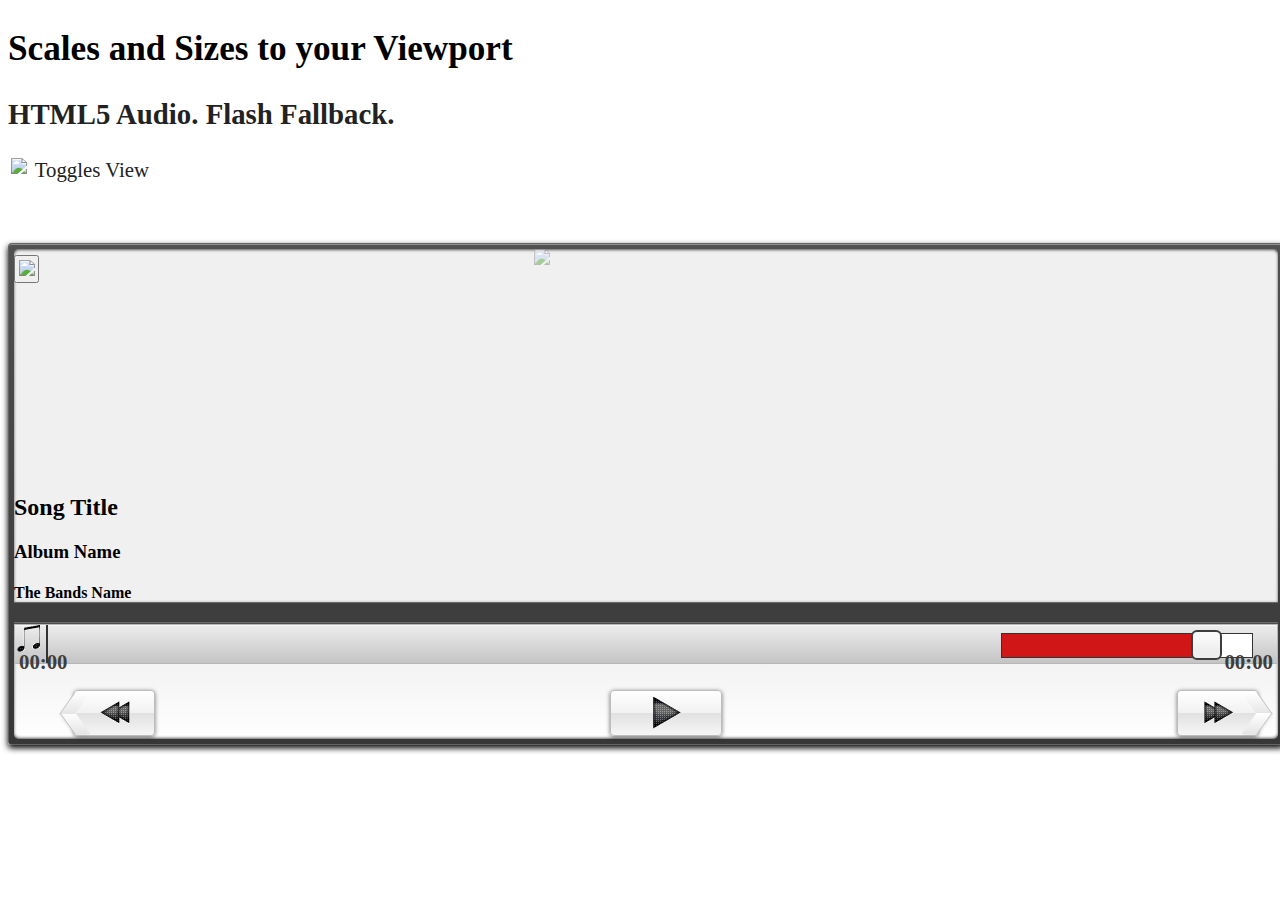
==== commit adbd1f61: "added responisve design layout." ====
--- a/demo/fixed_dynamic.html
+++ b/demo/fixed_dynamic.html
@@ -17,7 +17,7 @@
 	  </style>
 	<script src="http://huementui.s3.amazonaws.com/js/html5shiv.js" type="text/javascript"></script>
 	<![endif]-->
-	<link href="http://huementui.s3.amazonaws.com/themes/black/theme.css"type="text/css" rel="stylesheet"/>
+	<link href="http://huementui.s3.amazonaws.com/cdn/github/dist/hui-light.css" rel="stylesheet" type="text/css"/>
 	<!-- Demo Styles -->
 	<style type="text/css">
 	html, body { 
@@ -28,8 +28,11 @@
 
 	<link rel="stylesheet" media="screen" type="text/css" href="../css/ajaxPlayer_black.css" />
 	
-	<script src="http://ajax.googleapis.com/ajax/libs/jquery/1/jquery.min.js" type="text/javascript"></script>
-	<script src="http://huementui.s3.amazonaws.com/hui-min-latest.js" type="text/javascript"></script>
+	<script src="https://ajax.googleapis.com/ajax/libs/jquery/1.8.3/jquery.min.js" type="text/javascript"></script>
+	<script type="text/javascript">window.jQuery || document.write('<script type="text/javascript" src="https://huementui.s3.amazonaws.com/cdn/github/libs/jquery/jquery-1.8.3.min.js"><\/script>')</script>
+	<script type="text/javascript" src="http://huementui.s3.amazonaws.com/cdn/github/dist/hui-min.js?ver=0.1.6"></script>
+
+	
 	
 	<!-- xmlplayer widget | Flash Fallback scripts -->
 	<script type="text/javascript" src="http://www.google.com/jsapi"></script>
